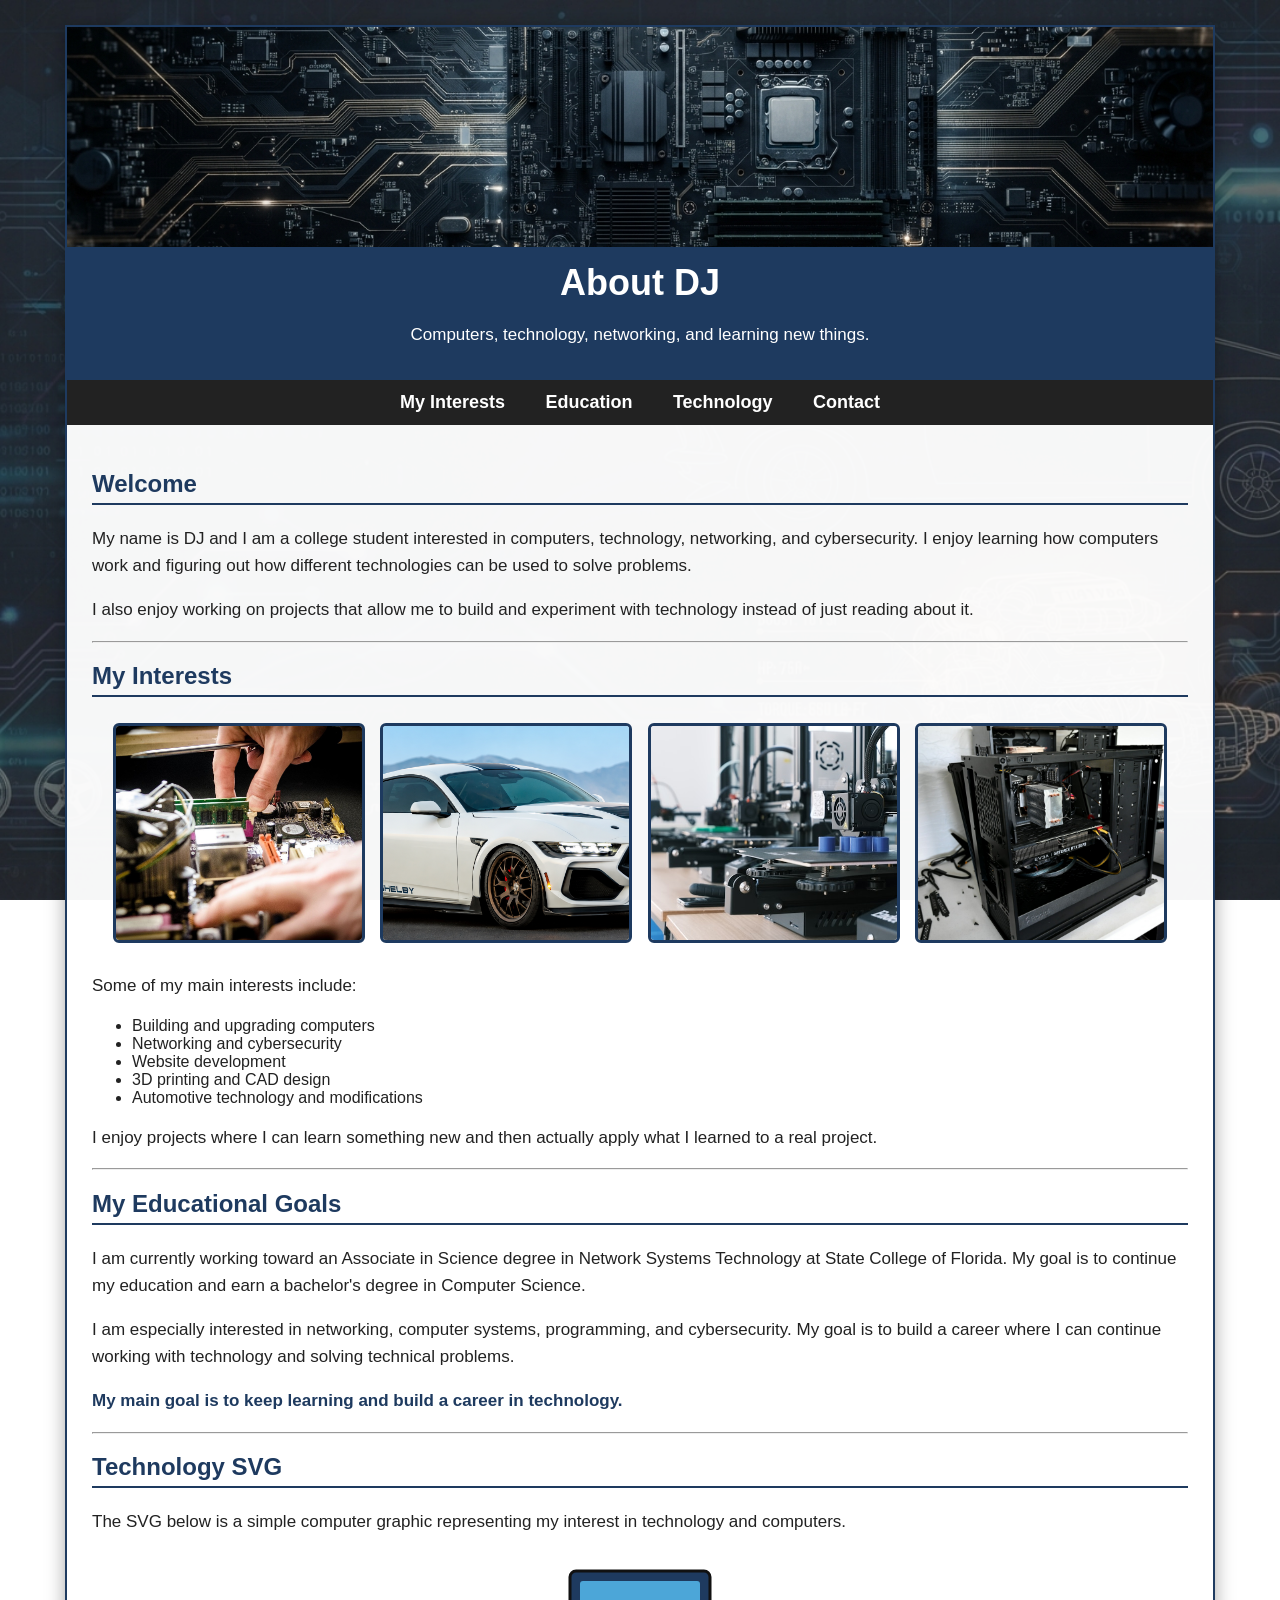
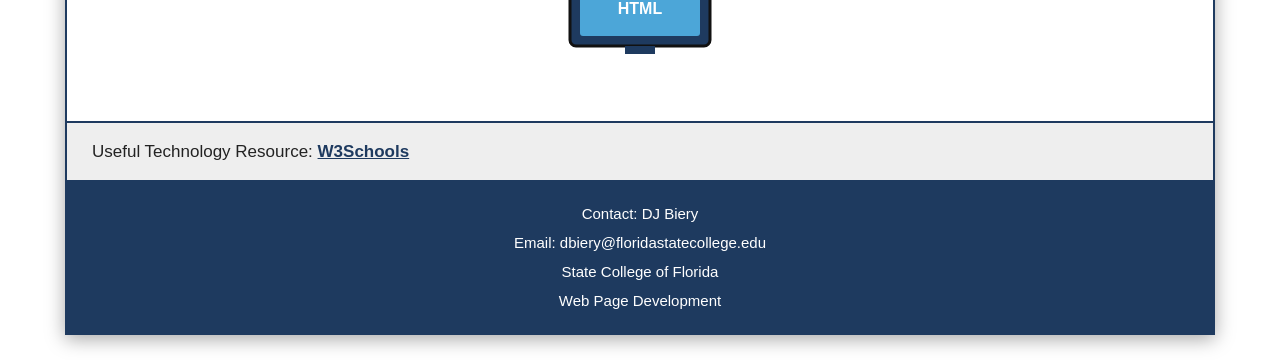
==== index.html @ 56e42b24 "Refactor index.html for improved layout and content Updated the HTML structure and styling for the A" ====
<!DOCTYPE html>
<html lang="en">

<head>
    <meta charset="UTF-8">
    <meta name="viewport" content="width=device-width, initial-scale=1.0">

    <meta name="author" content="DJ Biery">
    <meta name="description" content="About DJ, a college student interested in computers, technology, networking, and cybersecurity.">
    <meta name="keywords" content="HTML, web development, computers, technology, cybersecurity">

    <title>About DJ</title>

    <style>
        /* Basic page styling */
        * {
            box-sizing: border-box;
        }

        body {
            width: 92%;
            max-width: 1150px;
            margin: 25px auto;
            background-image: url("images/technology-background.jpg");
            background-size: cover;
            background-position: center;
            background-attachment: fixed;
            color: #222222;
            font-family: Arial, Helvetica, sans-serif;
        }

        #wrapper {
            background-color: rgba(255, 255, 255, 0.96);
            border: 2px solid #1e3a5f;
            box-shadow: 0 4px 18px rgba(0, 0, 0, 0.35);
        }

        /* Header and navigation styling */
        header {
            text-align: center;
            background-color: #1e3a5f;
            color: white;
            padding-bottom: 15px;
        }

        header img {
            width: 100%;
            height: 220px;
            object-fit: cover;
            display: block;
        }

        h1 {
            font-size: 36px;
            margin: 15px 0 5px 0;
        }

        h2 {
            color: #1e3a5f;
            border-bottom: 2px solid #1e3a5f;
            padding-bottom: 5px;
        }

        nav {
            background-color: #222222;
            text-align: center;
            padding: 12px;
        }

        nav a {
            color: white;
            text-decoration: none;
            font-size: 18px;
            font-weight: bold;
            margin: 0 18px;
        }

        nav a:hover {
            color: #66ccff;
            text-decoration: underline;
        }

        main {
            padding: 25px;
        }

        p {
            font-size: 17px;
            line-height: 1.6;
        }

        img {
            max-width: 100%;
            height: auto;
        }

        /* Interest image layout */
        .interest-images {
            text-align: center;
            margin: 20px 0;
        }

        .interest-images a {
            display: inline-block;
            width: 23%;
            margin: 0.5%;
        }

        .interest-images img {
            width: 100%;
            height: 220px;
            object-fit: cover;
            border: 3px solid #1e3a5f;
            border-radius: 6px;
            display: block;
        }

        .interest-images img:hover {
            opacity: 0.8;
        }

        .important {
            color: #1e3a5f;
            font-weight: bold;
        }

        #social {
            background-color: #eeeeee;
            border-top: 2px solid #1e3a5f;
            border-bottom: 2px solid #1e3a5f;
            padding: 15px 25px;
        }

        #social p {
            margin: 0;
        }

        #social a {
            color: #1e3a5f;
            font-weight: bold;
        }

        .svg-box {
            text-align: center;
            margin: 20px 0;
        }

        .tech-svg {
            display: block;
            margin: 0 auto;
        }

        .svg-screen {
            fill: #1e3a5f;
            stroke: #111111;
            stroke-width: 3;
        }

        .svg-display {
            fill: #4ca6d8;
        }

        .svg-stand {
            fill: #1e3a5f;
        }

        .svg-text {
            fill: white;
            font-size: 16px;
            font-weight: bold;
        }

        footer {
            background-color: #1e3a5f;
            color: white;
            text-align: center;
            padding: 15px;
        }

        footer p {
            margin: 5px;
            font-size: 15px;
        }

        footer a {
            color: white;
            text-decoration: none;
        }

         footer a:hover {
            color: #66ccff;
            text-decoration: underline;
         }

        /* Make the layout work better on smaller screens */
        @media screen and (max-width: 700px) {
            body {
                width: 96%;
                margin: 10px auto;
            }

            header img {
                height: 160px;
            }

            nav a {
                display: block;
                margin: 8px;
            }

            .interest-images a {
                width: 46%;
                margin: 1%;
            }

            .interest-images img {
                height: 180px;
            }
        }
    </style>
</head>

<body>

    <!-- Main website contents -->
    <div id="wrapper">

        <header id="top">
            <img src="images/technology-foreground.jpg" alt="Technology themed banner">

            <h1>About DJ</h1>

            <p>
                Computers, technology, networking, and learning new things.
            </p>
        </header>

        <nav>
            <a href="#interests">My Interests</a>
            <a href="#education">Education</a>
            <a href="#technology">Technology</a>
            <a href="#contact">Contact</a>
        </nav>

        <main>

            <!-- Welcome section -->
            <section>
                <h2>Welcome</h2>

                <p>
                    My name is DJ and I am a college student interested in computers,
                    technology, networking, and cybersecurity. I enjoy learning how
                    computers work and figuring out how different technologies can
                    be used to solve problems.
                </p>

                <p>
                    I also enjoy working on projects that allow me to build and
                    experiment with technology instead of just reading about it.
                </p>
            </section>

            <hr>

            <!-- My interests section -->
            <section id="interests">

                <h2>My Interests</h2>

                <div class="interest-images">

                    <a href="images/computer-hardware.jpg">
                       <img src="images/computer-hardware.jpg" alt="Computer hardware">
                     </a>

                     <a href="images/car.png">
                        <img src="images/car.png" alt="Car representing an interest in automobiles">
                     </a>

                     <a href="images/3d-printing.jpg">
                        <img src="images/3d-printing.jpg" alt="3D printer creating a printed object">
                     </a>

                    <a href="images/computer-technology.jpg">
                        <img src="images/computer-technology.jpg" alt="Computer technology and workstation">
                       </a>


                </div> <!-- close interest-images -->

                <p>
                    Some of my main interests include:
                </p>

                <ul>
                    <li>Building and upgrading computers</li>
                    <li>Networking and cybersecurity</li>
                    <li>Website development</li>
                    <li>3D printing and CAD design</li>
                    <li>Automotive technology and modifications</li>
                </ul>

                <p>
                    I enjoy projects where I can learn something new and then
                    actually apply what I learned to a real project.
                </p>

            </section>

            <hr>

            <!-- Education section -->
            <section id="education">

                <h2>My Educational Goals</h2>

                <p>
                    I am currently working toward an Associate in Science degree
                    in Network Systems Technology at State College of Florida.
                    My goal is to continue my education and earn a bachelor's
                    degree in Computer Science.
                </p>

                <p>
                    I am especially interested in networking, computer systems,
                    programming, and cybersecurity. My goal is to build a career
                    where I can continue working with technology and solving
                    technical problems.
                </p>

                <p>
                    <span class="important">
                        My main goal is to keep learning and build a career in technology.
                    </span>
                </p>

            </section>

            <hr>

            <!-- SVG technology graphic -->
            <section id="technology">

                <h2>Technology SVG</h2>

                <p>
                    The SVG below is a simple computer graphic representing my
                    interest in technology and computers.
                </p>

                <div class="svg-box">

                    <svg class="tech-svg"
                        width="180"
                        height="120"
                        viewBox="0 0 180 120"
                        role="img"
                        aria-label="Computer technology graphic">

                        <title>Computer technology graphic</title>

                        <rect class="svg-screen"
                            x="20"
                            y="15"
                            width="140"
                            height="75"
                            rx="6">
                        </rect>

                        <rect class="svg-display"
                            x="30"
                            y="25"
                            width="120"
                            height="55"
                            rx="3">
                        </rect>

                        <rect class="svg-stand"
                            x="75"
                            y="90"
                            width="30"
                            height="8">
                        </rect>

                        <text class="svg-text"
                            x="90"
                            y="58"
                            text-anchor="middle">
                            HTML
                        </text>

                    </svg>

                </div>

            </section>

        </main>

        <!-- Technology resource -->
        <div id="social">

            <p>
                Useful Technology Resource:
                <a href="https://www.w3schools.com/"
                    target="_blank"
                    rel="noopener">
                    W3Schools
                </a>
            </p>

        </div>

        <footer id="contact">

            <p>
                Contact: DJ Biery
            </p>

            <p>
                Email: <a href="mailto:dbiery@floridastatecollege.edu">
                    dbiery@floridastatecollege.edu
                </a>
            </p>

            <p>
                State College of Florida
            </p>

            <p>
                Web Page Development
            </p>

        </footer>

    </div>

</body>
</html>
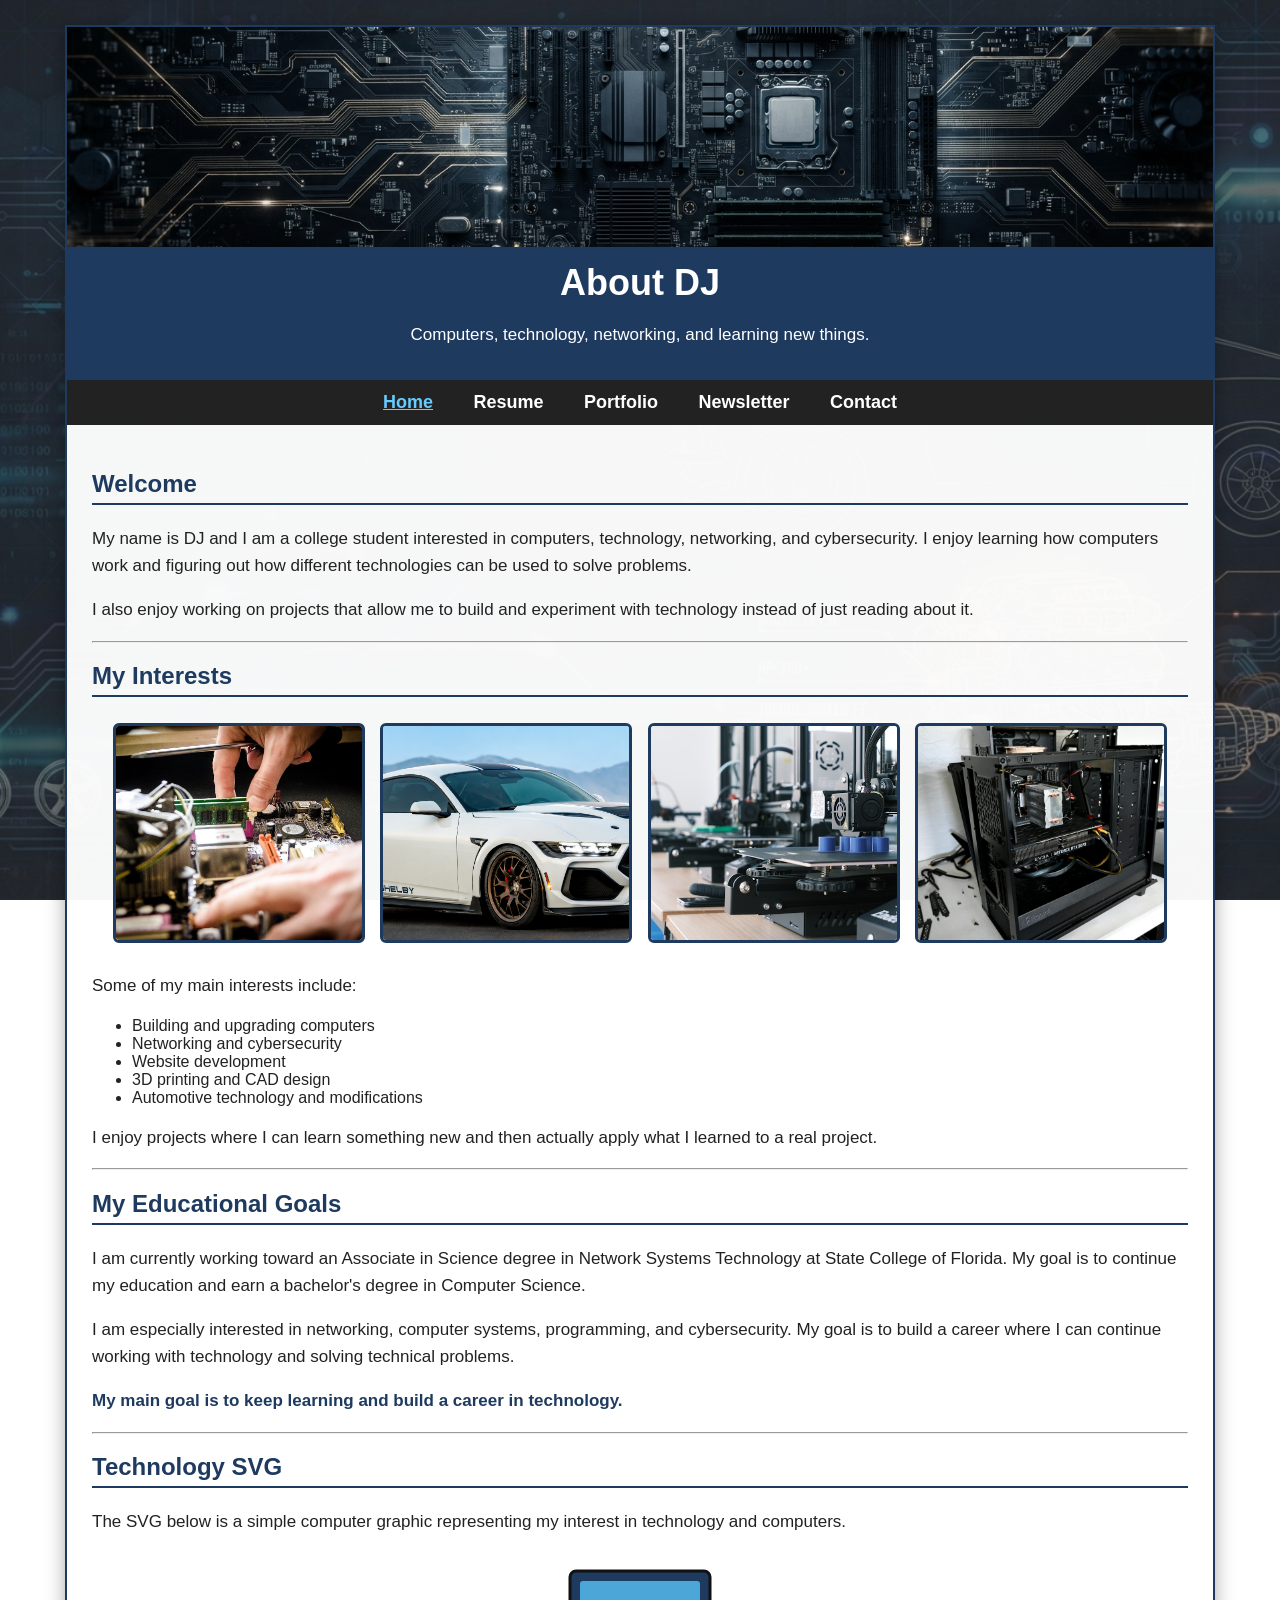
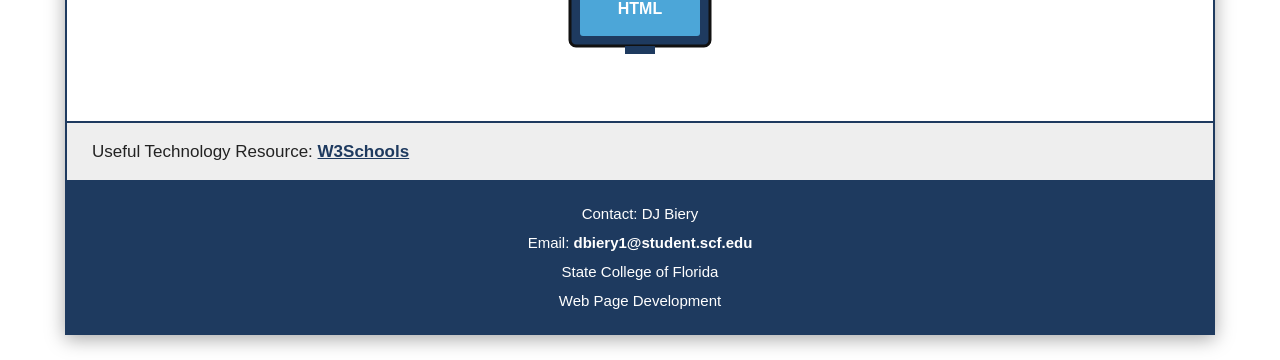
==== commit 64de6d01: "06 Resume" ====
--- a/index.html
+++ b/index.html
@@ -1,440 +1,235 @@
-<!DOCTYPE html>
-<html lang="en">
-
-<head>
-    <meta charset="UTF-8">
-    <meta name="viewport" content="width=device-width, initial-scale=1.0">
-
-    <meta name="author" content="DJ Biery">
-    <meta name="description" content="About DJ, a college student interested in computers, technology, networking, and cybersecurity.">
-    <meta name="keywords" content="HTML, web development, computers, technology, cybersecurity">
-
-    <title>About DJ</title>
-
-    <style>
-        /* Basic page styling */
-        * {
-            box-sizing: border-box;
-        }
-
-        body {
-            width: 92%;
-            max-width: 1150px;
-            margin: 25px auto;
-            background-image: url("images/technology-background.jpg");
-            background-size: cover;
-            background-position: center;
-            background-attachment: fixed;
-            color: #222222;
-            font-family: Arial, Helvetica, sans-serif;
-        }
-
-        #wrapper {
-            background-color: rgba(255, 255, 255, 0.96);
-            border: 2px solid #1e3a5f;
-            box-shadow: 0 4px 18px rgba(0, 0, 0, 0.35);
-        }
-
-        /* Header and navigation styling */
-        header {
-            text-align: center;
-            background-color: #1e3a5f;
-            color: white;
-            padding-bottom: 15px;
-        }
-
-        header img {
-            width: 100%;
-            height: 220px;
-            object-fit: cover;
-            display: block;
-        }
-
-        h1 {
-            font-size: 36px;
-            margin: 15px 0 5px 0;
-        }
-
-        h2 {
-            color: #1e3a5f;
-            border-bottom: 2px solid #1e3a5f;
-            padding-bottom: 5px;
-        }
-
-        nav {
-            background-color: #222222;
-            text-align: center;
-            padding: 12px;
-        }
-
-        nav a {
-            color: white;
-            text-decoration: none;
-            font-size: 18px;
-            font-weight: bold;
-            margin: 0 18px;
-        }
-
-        nav a:hover {
-            color: #66ccff;
-            text-decoration: underline;
-        }
-
-        main {
-            padding: 25px;
-        }
-
-        p {
-            font-size: 17px;
-            line-height: 1.6;
-        }
-
-        img {
-            max-width: 100%;
-            height: auto;
-        }
-
-        /* Interest image layout */
-        .interest-images {
-            text-align: center;
-            margin: 20px 0;
-        }
-
-        .interest-images a {
-            display: inline-block;
-            width: 23%;
-            margin: 0.5%;
-        }
-
-        .interest-images img {
-            width: 100%;
-            height: 220px;
-            object-fit: cover;
-            border: 3px solid #1e3a5f;
-            border-radius: 6px;
-            display: block;
-        }
-
-        .interest-images img:hover {
-            opacity: 0.8;
-        }
-
-        .important {
-            color: #1e3a5f;
-            font-weight: bold;
-        }
-
-        #social {
-            background-color: #eeeeee;
-            border-top: 2px solid #1e3a5f;
-            border-bottom: 2px solid #1e3a5f;
-            padding: 15px 25px;
-        }
-
-        #social p {
-            margin: 0;
-        }
-
-        #social a {
-            color: #1e3a5f;
-            font-weight: bold;
-        }
-
-        .svg-box {
-            text-align: center;
-            margin: 20px 0;
-        }
-
-        .tech-svg {
-            display: block;
-            margin: 0 auto;
-        }
-
-        .svg-screen {
-            fill: #1e3a5f;
-            stroke: #111111;
-            stroke-width: 3;
-        }
-
-        .svg-display {
-            fill: #4ca6d8;
-        }
-
-        .svg-stand {
-            fill: #1e3a5f;
-        }
-
-        .svg-text {
-            fill: white;
-            font-size: 16px;
-            font-weight: bold;
-        }
-
-        footer {
-            background-color: #1e3a5f;
-            color: white;
-            text-align: center;
-            padding: 15px;
-        }
-
-        footer p {
-            margin: 5px;
-            font-size: 15px;
-        }
-
-        footer a {
-            color: white;
-            text-decoration: none;
-        }
-
-         footer a:hover {
-            color: #66ccff;
-            text-decoration: underline;
-         }
-
-        /* Make the layout work better on smaller screens */
-        @media screen and (max-width: 700px) {
-            body {
-                width: 96%;
-                margin: 10px auto;
-            }
-
-            header img {
-                height: 160px;
-            }
-
-            nav a {
-                display: block;
-                margin: 8px;
-            }
-
-            .interest-images a {
-                width: 46%;
-                margin: 1%;
-            }
-
-            .interest-images img {
-                height: 180px;
-            }
-        }
-    </style>
-</head>
-
-<body>
-
-    <!-- Main website contents -->
-    <div id="wrapper">
-
-        <header id="top">
-            <img src="images/technology-foreground.jpg" alt="Technology themed banner">
-
-            <h1>About DJ</h1>
-
-            <p>
-                Computers, technology, networking, and learning new things.
-            </p>
-        </header>
-
-        <nav>
-            <a href="#interests">My Interests</a>
-            <a href="#education">Education</a>
-            <a href="#technology">Technology</a>
-            <a href="#contact">Contact</a>
-        </nav>
-
-        <main>
-
-            <!-- Welcome section -->
-            <section>
-                <h2>Welcome</h2>
-
-                <p>
-                    My name is DJ and I am a college student interested in computers,
-                    technology, networking, and cybersecurity. I enjoy learning how
-                    computers work and figuring out how different technologies can
-                    be used to solve problems.
-                </p>
-
-                <p>
-                    I also enjoy working on projects that allow me to build and
-                    experiment with technology instead of just reading about it.
-                </p>
-            </section>
-
-            <hr>
-
-            <!-- My interests section -->
-            <section id="interests">
-
-                <h2>My Interests</h2>
-
-                <div class="interest-images">
-
-                    <a href="images/computer-hardware.jpg">
-                       <img src="images/computer-hardware.jpg" alt="Computer hardware">
-                     </a>
-
-                     <a href="images/car.png">
-                        <img src="images/car.png" alt="Car representing an interest in automobiles">
-                     </a>
-
-                     <a href="images/3d-printing.jpg">
-                        <img src="images/3d-printing.jpg" alt="3D printer creating a printed object">
-                     </a>
-
-                    <a href="images/computer-technology.jpg">
-                        <img src="images/computer-technology.jpg" alt="Computer technology and workstation">
-                       </a>
-
-
-                </div> <!-- close interest-images -->
-
-                <p>
-                    Some of my main interests include:
-                </p>
-
-                <ul>
-                    <li>Building and upgrading computers</li>
-                    <li>Networking and cybersecurity</li>
-                    <li>Website development</li>
-                    <li>3D printing and CAD design</li>
-                    <li>Automotive technology and modifications</li>
-                </ul>
-
-                <p>
-                    I enjoy projects where I can learn something new and then
-                    actually apply what I learned to a real project.
-                </p>
-
-            </section>
-
-            <hr>
-
-            <!-- Education section -->
-            <section id="education">
-
-                <h2>My Educational Goals</h2>
-
-                <p>
-                    I am currently working toward an Associate in Science degree
-                    in Network Systems Technology at State College of Florida.
-                    My goal is to continue my education and earn a bachelor's
-                    degree in Computer Science.
-                </p>
-
-                <p>
-                    I am especially interested in networking, computer systems,
-                    programming, and cybersecurity. My goal is to build a career
-                    where I can continue working with technology and solving
-                    technical problems.
-                </p>
-
-                <p>
-                    <span class="important">
-                        My main goal is to keep learning and build a career in technology.
-                    </span>
-                </p>
-
-            </section>
-
-            <hr>
-
-            <!-- SVG technology graphic -->
-            <section id="technology">
-
-                <h2>Technology SVG</h2>
-
-                <p>
-                    The SVG below is a simple computer graphic representing my
-                    interest in technology and computers.
-                </p>
-
-                <div class="svg-box">
-
-                    <svg class="tech-svg"
-                        width="180"
-                        height="120"
-                        viewBox="0 0 180 120"
-                        role="img"
-                        aria-label="Computer technology graphic">
-
-                        <title>Computer technology graphic</title>
-
-                        <rect class="svg-screen"
-                            x="20"
-                            y="15"
-                            width="140"
-                            height="75"
-                            rx="6">
-                        </rect>
-
-                        <rect class="svg-display"
-                            x="30"
-                            y="25"
-                            width="120"
-                            height="55"
-                            rx="3">
-                        </rect>
-
-                        <rect class="svg-stand"
-                            x="75"
-                            y="90"
-                            width="30"
-                            height="8">
-                        </rect>
-
-                        <text class="svg-text"
-                            x="90"
-                            y="58"
-                            text-anchor="middle">
-                            HTML
-                        </text>
-
-                    </svg>
-
-                </div>
-
-            </section>
-
-        </main>
-
-        <!-- Technology resource -->
-        <div id="social">
-
-            <p>
-                Useful Technology Resource:
-                <a href="https://www.w3schools.com/"
-                    target="_blank"
-                    rel="noopener">
-                    W3Schools
-                </a>
-            </p>
-
-        </div>
-
-        <footer id="contact">
-
-            <p>
-                Contact: DJ Biery
-            </p>
-
-            <p>
-                Email: <a href="mailto:dbiery@floridastatecollege.edu">
-                    dbiery@floridastatecollege.edu
-                </a>
-            </p>
-
-            <p>
-                State College of Florida
-            </p>
-
-            <p>
-                Web Page Development
-            </p>
-
-        </footer>
-
-    </div>
-
-</body>
-</html>
+<!DOCTYPE html>
+<html lang="en">
+
+<head>
+    <meta charset="UTF-8">
+    <meta name="viewport" content="width=device-width, initial-scale=1.0">
+
+    <meta name="author" content="DJ Biery">
+    <meta name="description" content="About DJ, a college student interested in computers, technology, networking, and cybersecurity.">
+    <meta name="keywords" content="HTML, web development, computers, technology, cybersecurity">
+
+    <title>About DJ</title>
+
+    <link href="styles.css" rel="stylesheet" type="text/css">
+</head>
+
+<body>
+
+    <!-- Main website contents -->
+    <div id="wrapper">
+
+        <header id="top">
+            <img src="images/technology-foreground.jpg" alt="Technology themed banner">
+
+            <h1>About DJ</h1>
+
+            <p>
+                Computers, technology, networking, and learning new things.
+            </p>
+        </header>
+
+        <nav>
+            <a href="index.html"><span class="selected">Home</span></a>
+            <a href="resume.html">Resume</a>
+            <a href="portfolio.html">Portfolio</a>
+            <a href="newsletter.html">Newsletter</a>
+            <a href="contact.html">Contact</a>
+        </nav>
+
+        <main>
+
+            <!-- Welcome section -->
+            <section>
+                <h2>Welcome</h2>
+
+                <p>
+                    My name is DJ and I am a college student interested in computers,
+                    technology, networking, and cybersecurity. I enjoy learning how
+                    computers work and figuring out how different technologies can
+                    be used to solve problems.
+                </p>
+
+                <p>
+                    I also enjoy working on projects that allow me to build and
+                    experiment with technology instead of just reading about it.
+                </p>
+            </section>
+
+            <hr>
+
+            <!-- My interests section -->
+            <section id="interests">
+
+                <h2>My Interests</h2>
+
+                <div class="interest-images">
+
+                    <a href="images/computer-hardware.jpg">
+                       <img src="images/computer-hardware.jpg" alt="Computer hardware">
+                     </a>
+
+                     <a href="images/car.png">
+                        <img src="images/car.png" alt="Car representing an interest in automobiles">
+                     </a>
+
+                     <a href="images/3d-printing.jpg">
+                        <img src="images/3d-printing.jpg" alt="3D printer creating a printed object">
+                     </a>
+
+                    <a href="images/computer-technology.jpg">
+                        <img src="images/computer-technology.jpg" alt="Computer technology and workstation">
+                       </a>
+
+
+                </div> <!-- close interest-images -->
+
+                <p>
+                    Some of my main interests include:
+                </p>
+
+                <ul>
+                    <li>Building and upgrading computers</li>
+                    <li>Networking and cybersecurity</li>
+                    <li>Website development</li>
+                    <li>3D printing and CAD design</li>
+                    <li>Automotive technology and modifications</li>
+                </ul>
+
+                <p>
+                    I enjoy projects where I can learn something new and then
+                    actually apply what I learned to a real project.
+                </p>
+
+            </section>
+
+            <hr>
+
+            <!-- Education section -->
+            <section id="education">
+
+                <h2>My Educational Goals</h2>
+
+                <p>
+                    I am currently working toward an Associate in Science degree
+                    in Network Systems Technology at State College of Florida.
+                    My goal is to continue my education and earn a bachelor's
+                    degree in Computer Science.
+                </p>
+
+                <p>
+                    I am especially interested in networking, computer systems,
+                    programming, and cybersecurity. My goal is to build a career
+                    where I can continue working with technology and solving
+                    technical problems.
+                </p>
+
+                <p>
+                    <span class="important">
+                        My main goal is to keep learning and build a career in technology.
+                    </span>
+                </p>
+
+            </section>
+
+            <hr>
+
+            <!-- SVG technology graphic -->
+            <section id="technology">
+
+                <h2>Technology SVG</h2>
+
+                <p>
+                    The SVG below is a simple computer graphic representing my
+                    interest in technology and computers.
+                </p>
+
+                <div class="svg-box">
+
+                    <svg class="tech-svg"
+                        width="180"
+                        height="120"
+                        viewBox="0 0 180 120"
+                        role="img"
+                        aria-label="Computer technology graphic">
+
+                        <title>Computer technology graphic</title>
+
+                        <rect class="svg-screen"
+                            x="20"
+                            y="15"
+                            width="140"
+                            height="75"
+                            rx="6">
+                        </rect>
+
+                        <rect class="svg-display"
+                            x="30"
+                            y="25"
+                            width="120"
+                            height="55"
+                            rx="3">
+                        </rect>
+
+                        <rect class="svg-stand"
+                            x="75"
+                            y="90"
+                            width="30"
+                            height="8">
+                        </rect>
+
+                        <text class="svg-text"
+                            x="90"
+                            y="58"
+                            text-anchor="middle">
+                            HTML
+                        </text>
+
+                    </svg>
+
+                </div>
+
+            </section>
+
+        </main>
+
+        <!-- Technology resource -->
+        <div id="social">
+
+            <p>
+                Useful Technology Resource:
+                <a href="https://www.w3schools.com/"
+                    target="_blank"
+                    rel="noopener">
+                    W3Schools
+                </a>
+            </p>
+
+        </div> <!-- close social -->
+
+        <footer id="contact">
+
+            <p>
+                Contact: DJ Biery
+            </p>
+
+            <p>
+                Email: <a href="mailto:dbiery1@student.scf.edu">
+                    dbiery1@student.scf.edu
+                </a>
+            </p>
+
+            <p>
+                State College of Florida
+            </p>
+
+            <p>
+                Web Page Development
+            </p>
+
+        </footer>
+
+    </div> <!-- close wrapper -->
+
+</body>
+</html>
--- a/styles.css
+++ b/styles.css
@@ -0,0 +1,306 @@
+/* Basic page styling */
+        * {
+            box-sizing: border-box;
+        }
+
+        body {
+            width: 92%;
+            max-width: 1150px;
+            margin: 25px auto;
+            background-image: url("images/technology-background.jpg");
+            background-size: cover;
+            background-position: center;
+            background-attachment: fixed;
+            color: #222222;
+            font-family: Arial, Helvetica, sans-serif;
+        }
+
+        #wrapper {
+            background-color: rgba(255, 255, 255, 0.96);
+            border: 2px solid #1e3a5f;
+            box-shadow: 0 4px 18px rgba(0, 0, 0, 0.35);
+        }
+
+        /* Header and navigation styling */
+        header {
+            text-align: center;
+            background-color: #1e3a5f;
+            color: white;
+            padding-bottom: 15px;
+        }
+
+        header img {
+            width: 100%;
+            height: 220px;
+            object-fit: cover;
+            display: block;
+        }
+
+
+        a {
+        color: black;
+        font-weight: bold;
+        text-decoration: underline;
+        }
+
+        a:visited {
+         color: black;
+        }
+
+        a:hover {
+        color: black;
+        }
+
+        a:active {
+        color: black;
+        }
+        
+        h1 {
+            font-size: 36px;
+            margin: 15px 0 5px 0;
+        }
+
+        h2 {
+            color: #1e3a5f;
+            border-bottom: 2px solid #1e3a5f;
+            padding-bottom: 5px;
+        }
+
+        nav {
+            background-color: #222222;
+            text-align: center;
+            padding: 12px;
+        }
+
+        nav a {
+            color: white;
+            text-decoration: none;
+            font-size: 18px;
+            font-weight: bold;
+            margin: 0 18px;
+        }
+
+        nav a:hover {
+            color: #66ccff;
+            text-decoration: underline;
+        }
+
+        main {
+            padding: 25px;
+        }
+
+        p {
+            font-size: 17px;
+            line-height: 1.6;
+        }
+
+        img {
+            max-width: 100%;
+            height: auto;
+        }
+
+        /* Interest image layout */
+        .interest-images {
+            text-align: center;
+            margin: 20px 0;
+        }
+
+        .interest-images a {
+            display: inline-block;
+            width: 23%;
+            margin: 0.5%;
+        }
+
+        .interest-images img {
+            width: 100%;
+            height: 220px;
+            object-fit: cover;
+            border: 3px solid #1e3a5f;
+            border-radius: 6px;
+            display: block;
+        }
+
+        .interest-images img:hover {
+            opacity: 0.8;
+        }
+
+        .important {
+            color: #1e3a5f;
+            font-weight: bold;
+        }
+
+        #social {
+            background-color: #eeeeee;
+            border-top: 2px solid #1e3a5f;
+            border-bottom: 2px solid #1e3a5f;
+            padding: 15px 25px;
+        }
+
+        #social p {
+            margin: 0;
+        }
+
+        #social a {
+            color: #1e3a5f;
+            font-weight: bold;
+        }
+
+        .svg-box {
+            text-align: center;
+            margin: 20px 0;
+        }
+
+        .tech-svg {
+            display: block;
+            margin: 0 auto;
+        }
+
+        .svg-screen {
+            fill: #1e3a5f;
+            stroke: #111111;
+            stroke-width: 3;
+        }
+
+        .svg-display {
+            fill: #4ca6d8;
+        }
+
+        .svg-stand {
+            fill: #1e3a5f;
+        }
+
+        .svg-text {
+            fill: white;
+            font-size: 16px;
+            font-weight: bold;
+        }
+
+        footer {
+            background-color: #1e3a5f;
+            color: white;
+            text-align: center;
+            padding: 15px;
+        }
+
+        footer p {
+            margin: 5px;
+            font-size: 15px;
+        }
+
+        footer a {
+            color: white;
+            text-decoration: none;
+        }
+
+         footer a:hover {
+            color: #66ccff;
+            text-decoration: underline;
+         }
+
+        /* Make the layout work better on smaller screens */
+        @media screen and (max-width: 700px) {
+            body {
+                width: 96%;
+                margin: 10px auto;
+            }
+
+            header img {
+                height: 160px;
+            }
+
+            nav a {
+                display: block;
+                margin: 8px;
+            }
+
+            .interest-images a {
+                width: 46%;
+                margin: 1%;
+            }
+
+            .interest-images img {
+                height: 180px;
+            }
+        }
+
+/* Resume #06 layout */
+.resume-columns {
+    display: flex;
+    gap: 0;
+    border: 2px solid #1e3a5f;
+    background-color: #ffffff;
+}
+
+.resume-sidebar {
+    width: 28%;
+    padding: 22px;
+    background-color: #eef4f8;
+    border-right: 2px solid #1e3a5f;
+}
+
+.resume-content {
+    width: 72%;
+    padding: 22px;
+}
+
+.resume-sidebar h2,
+.resume-content h2 {
+    margin-top: 0;
+    color: #1e3a5f;
+}
+
+.resume-sidebar h2 {
+    font-size: 22px;
+}
+
+.resume-content h2 {
+    font-size: 25px;
+}
+
+.resume-entry {
+    margin-bottom: 22px;
+}
+
+.resume-entry h3 {
+    margin-bottom: 5px;
+    color: #222222;
+}
+
+.resume-entry p {
+    margin-top: 5px;
+}
+
+.resume-contact {
+    font-style: normal;
+    line-height: 1.7;
+}
+
+.resume-list {
+    padding-left: 22px;
+}
+
+abbr {
+    text-decoration: underline dotted;
+    cursor: help;
+}
+
+.selected {
+    color: #66ccff;
+    text-decoration: underline;
+}
+
+@media screen and (max-width: 700px) {
+    .resume-columns {
+        display: block;
+    }
+
+    .resume-sidebar,
+    .resume-content {
+        width: 100%;
+    }
+
+    .resume-sidebar {
+        border-right: 0;
+        border-bottom: 2px solid #1e3a5f;
+    }
+}
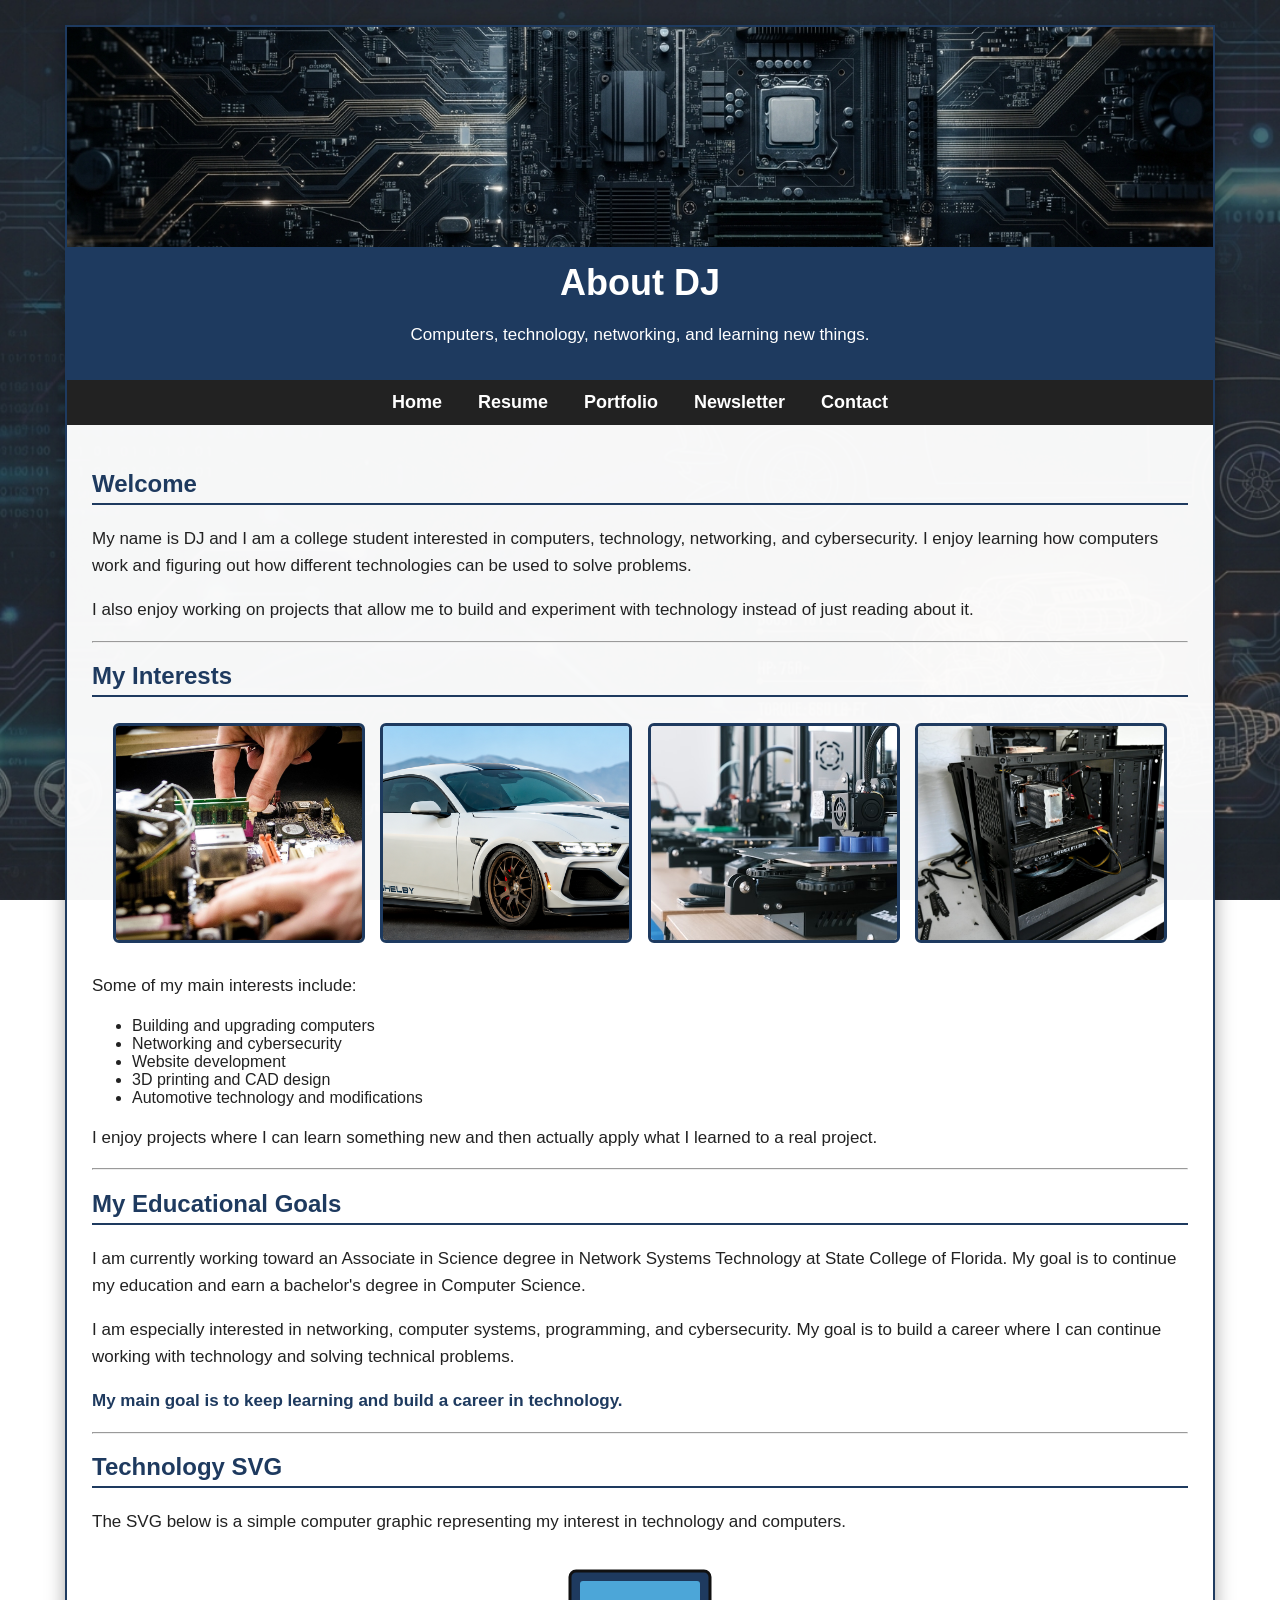
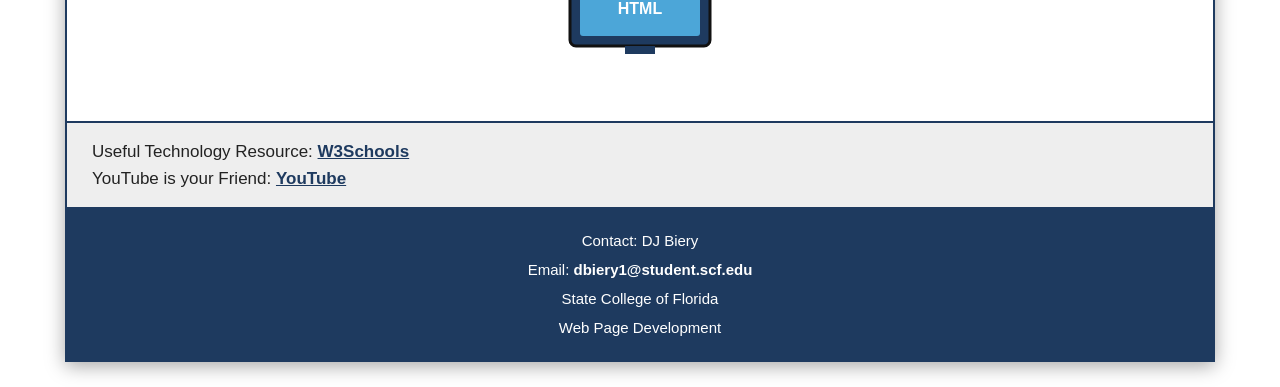
==== commit 90471801: "NEW FILES!!!" ====
--- a/index.html
+++ b/index.html
@@ -30,11 +30,13 @@
         </header>
 
         <nav>
-            <a href="index.html"><span class="selected">Home</span></a>
-            <a href="resume.html">Resume</a>
-            <a href="portfolio.html">Portfolio</a>
-            <a href="newsletter.html">Newsletter</a>
-            <a href="contact.html">Contact</a>
+            <ul>
+                <li><a href="index.html">Home</a></li>
+                <li><a href="resume.html">Resume</a></li>
+                <li><a href="portfolio.html">Portfolio</a></li>
+                <li><a href="newsletter.html">Newsletter</a></li>
+                <li><a href="contact.html">Contact</a></li>
+            </ul>
         </nav>
 
         <main>
@@ -205,6 +207,15 @@
                 </a>
             </p>
 
+            <p>
+                 YouTube is your Friend:
+                <a href="https://youtube.com/"
+                    target="_blank"
+                    rel="noopener">
+                    YouTube
+                </a>
+            </p>
+
         </div> <!-- close social -->
 
         <footer id="contact">
--- a/styles.css
+++ b/styles.css
@@ -69,20 +69,53 @@
         nav {
             background-color: #222222;
             text-align: center;
-            padding: 12px;
-        }
-
-        nav a {
+            padding: 0;
+        }
+
+        /* Navigation list: supports the rubric's ul/li structure */
+        nav ul {
+            list-style-type: none;
+            margin: 0;
+            padding: 0;
+            display: flex;
+            justify-content: center;
+            align-items: stretch;
+        }
+
+        nav li {
+            margin: 0;
+            padding: 0;
+        }
+
+        /* Works with both the original direct-link nav and the ul/li nav */
+        nav > a {
+            display: inline-block;
             color: white;
             text-decoration: none;
             font-size: 18px;
             font-weight: bold;
-            margin: 0 18px;
-        }
-
-        nav a:hover {
+            margin: 0;
+            padding: 12px 18px;
+        }
+
+        nav ul a {
+            display: block;
+            color: white;
+            text-decoration: none;
+            font-size: 18px;
+            font-weight: bold;
+            margin: 0;
+            padding: 12px 18px;
+        }
+
+        nav > a:hover,
+        nav ul a:hover {
             color: #66ccff;
             text-decoration: underline;
+        }
+
+        nav .selected {
+            color: #66ccff;
         }
 
         main {
@@ -208,9 +241,29 @@
                 height: 160px;
             }
 
-            nav a {
+            nav ul {
+                flex-direction: column;
+                width: 100%;
+            }
+
+            nav li {
+                width: 100%;
+            }
+
+            nav > a {
                 display: block;
-                margin: 8px;
+                width: 100%;
+                box-sizing: border-box;
+                margin: 0;
+                padding: 12px;
+            }
+
+            nav ul a {
+                display: block;
+                width: 100%;
+                box-sizing: border-box;
+                margin: 0;
+                padding: 12px;
             }
 
             .interest-images a {
@@ -304,3 +357,20 @@
         border-bottom: 2px solid #1e3a5f;
     }
 }
+
+
+/* Assignment 07: Transcript & Lists */
+.transcript-main h3 { color: #222222; margin-bottom: 8px; }
+.course-list, .recommendation-list, .reference-list { line-height: 1.8; padding-left: 30px; }
+.course-list { list-style-type: square; }
+.recommendation-list { list-style-image: url("images/list-bullet.svg"); }
+.reference-list { list-style-type: upper-roman; }
+.certification-list dt { font-weight: bold; color: #1e3a5f; margin-top: 12px; }
+.certification-list dd { margin: 4px 0 12px 22px; line-height: 1.6; }
+.transcript-note { font-size: 0.9em; color: #555555; font-style: italic; }
+.special-character { color: purple; font-weight: bold; font-size: 1.3em; }
+.transcript-link { margin: 22px 0 0; padding: 12px; text-align: center; border: 1px solid #1e3a5f; background-color: #eef4f8; }
+@media screen and (max-width: 700px) {
+    .transcript-main { padding: 18px; }
+    .course-list, .recommendation-list, .reference-list { padding-left: 24px; }
+}
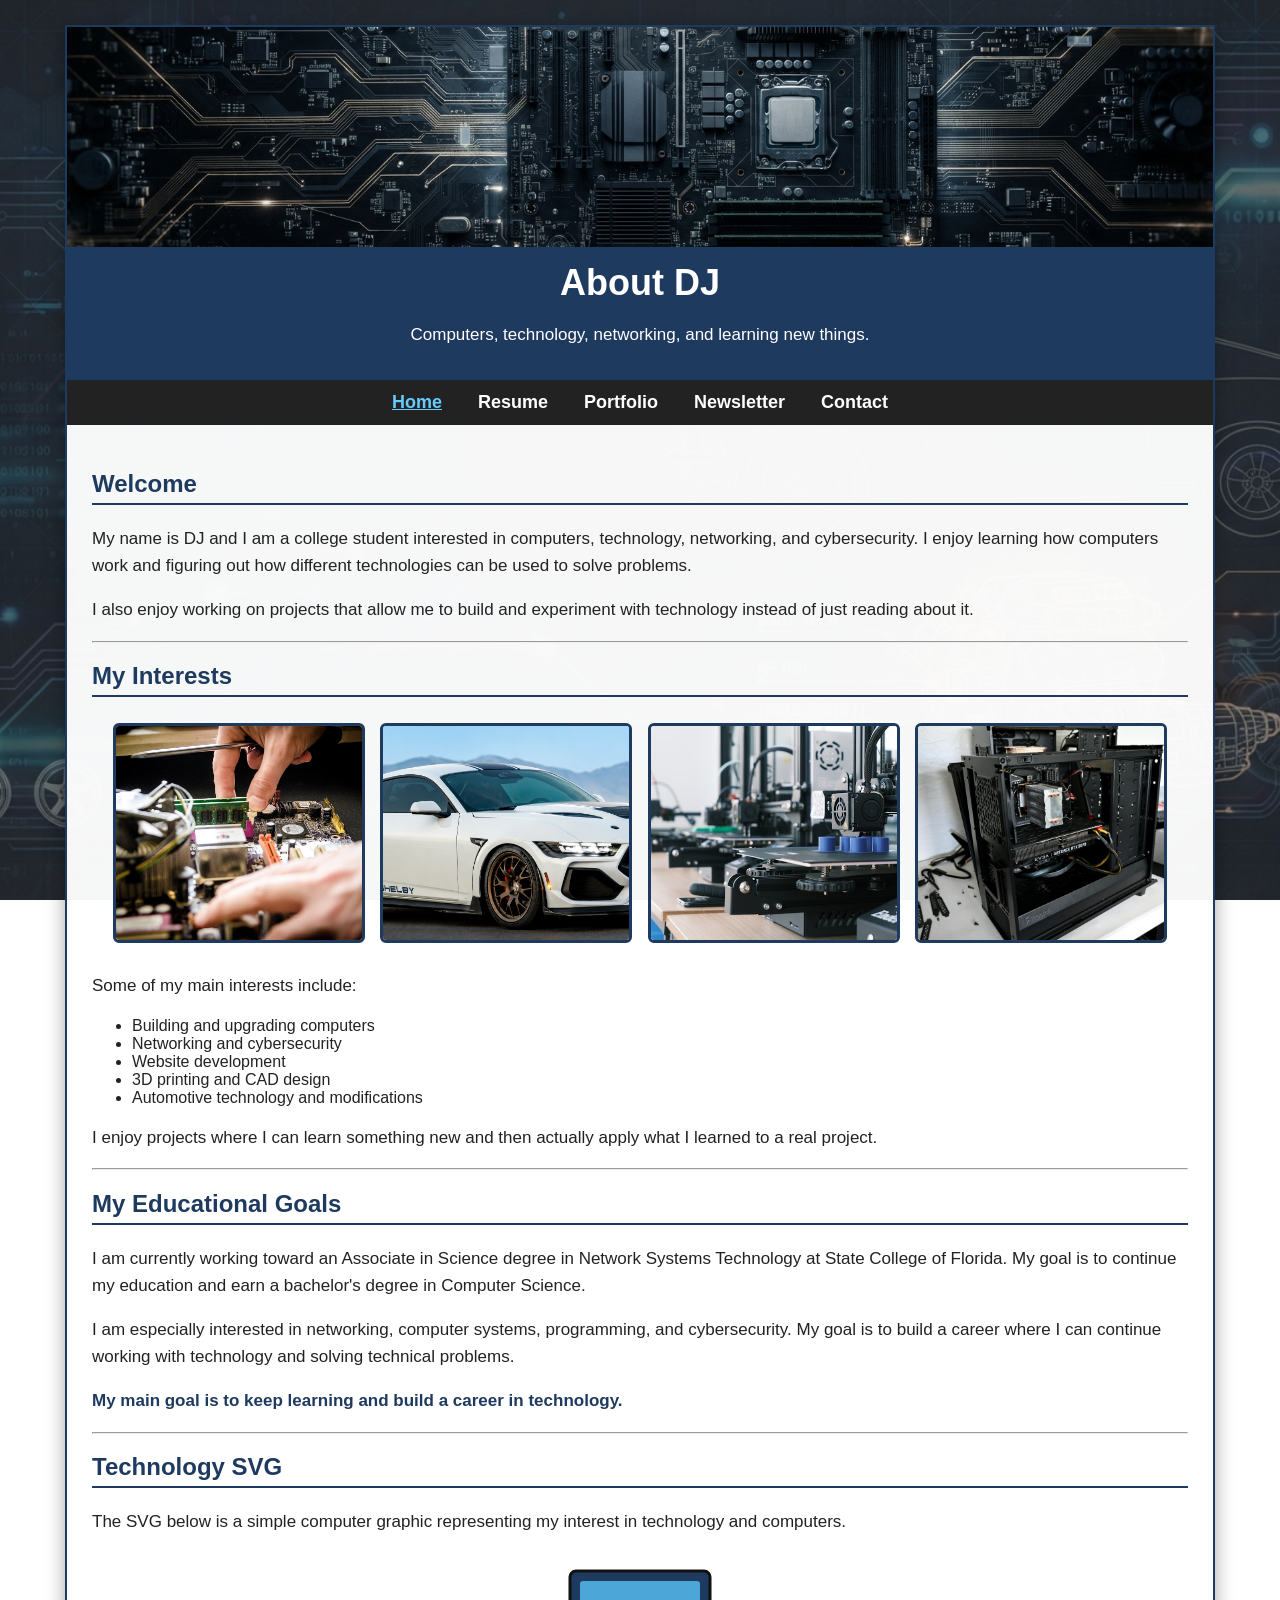
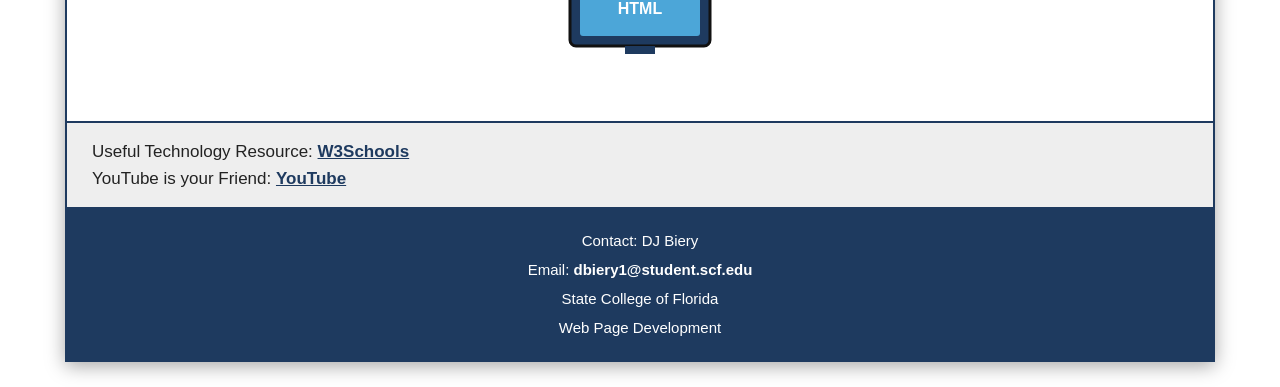
==== commit 53b22b8d: "Highlight 'Home' link as selected in navigation" ====
--- a/index.html
+++ b/index.html
@@ -31,7 +31,7 @@
 
         <nav>
             <ul>
-                <li><a href="index.html">Home</a></li>
+                <li><a href="index.html" class="selected">Home</a></li>
                 <li><a href="resume.html">Resume</a></li>
                 <li><a href="portfolio.html">Portfolio</a></li>
                 <li><a href="newsletter.html">Newsletter</a></li>
@@ -243,4 +243,4 @@
     </div> <!-- close wrapper -->
 
 </body>
-</html>+</html>
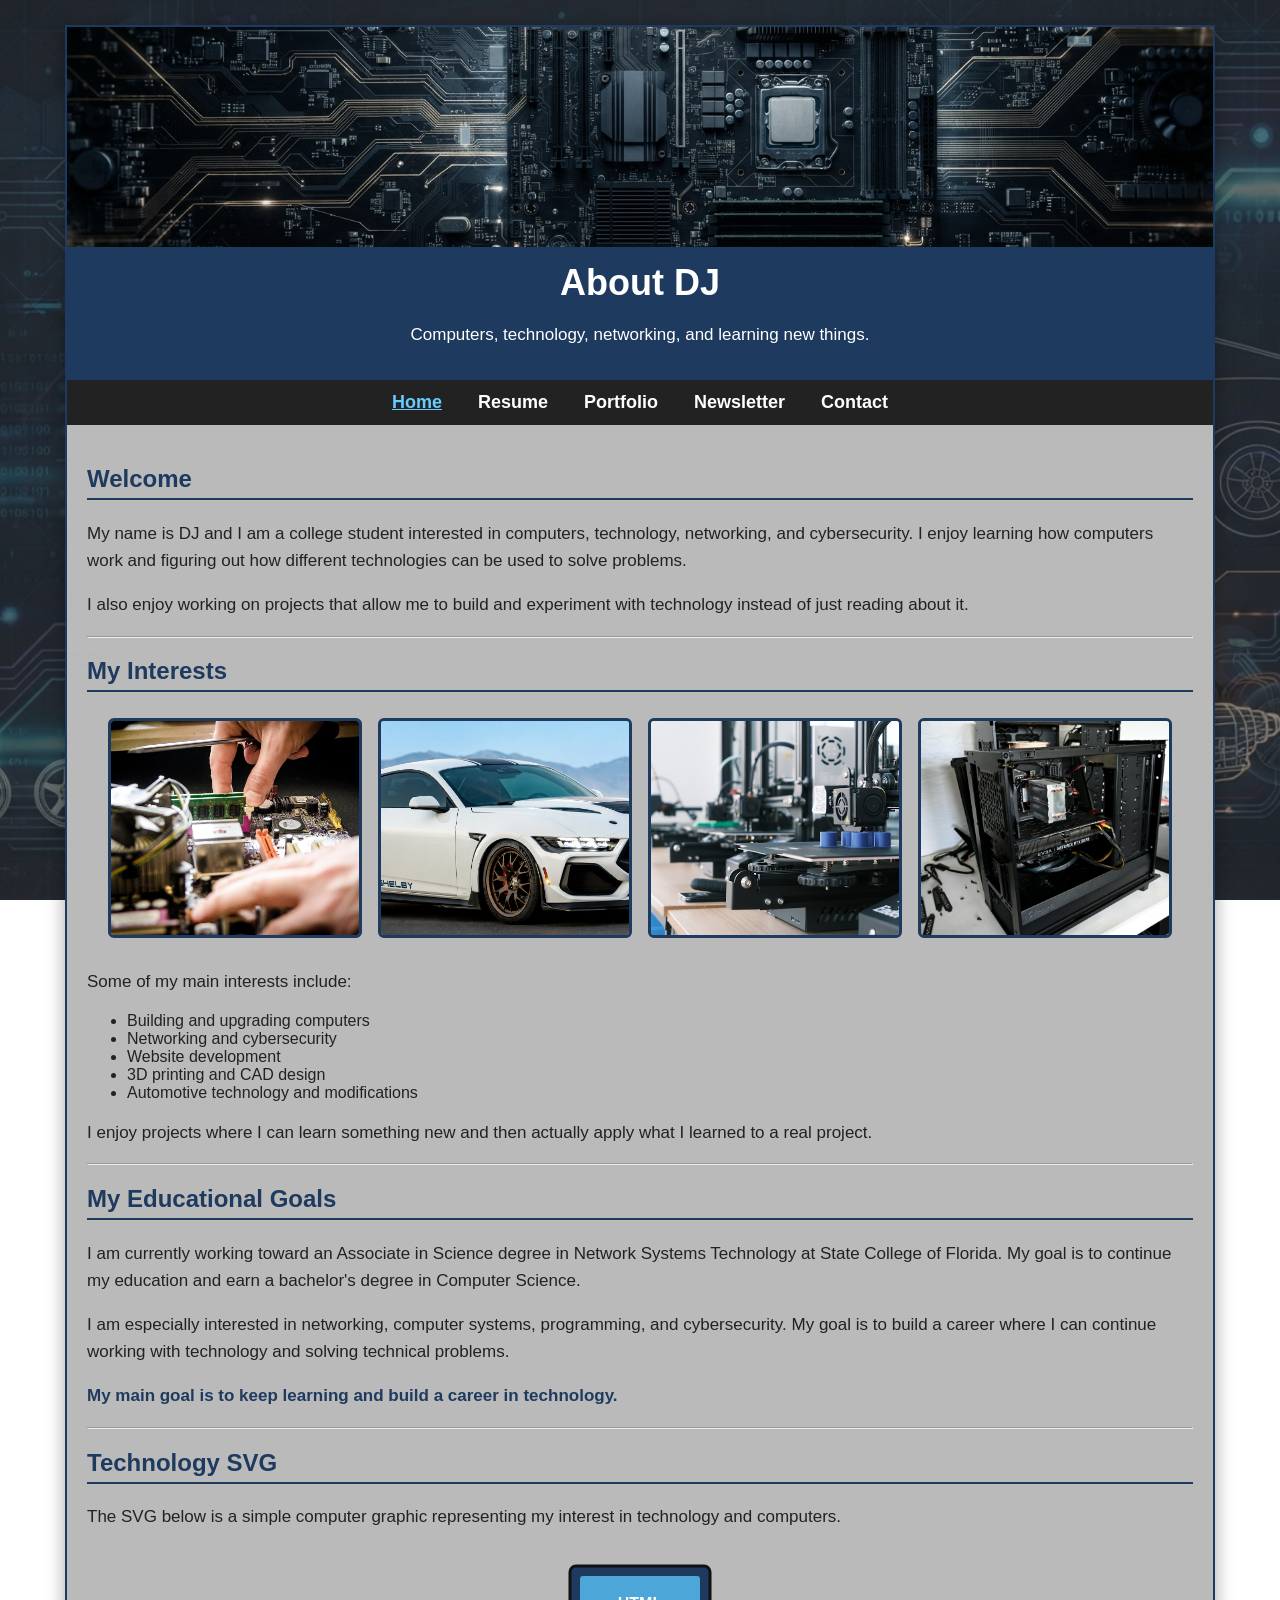
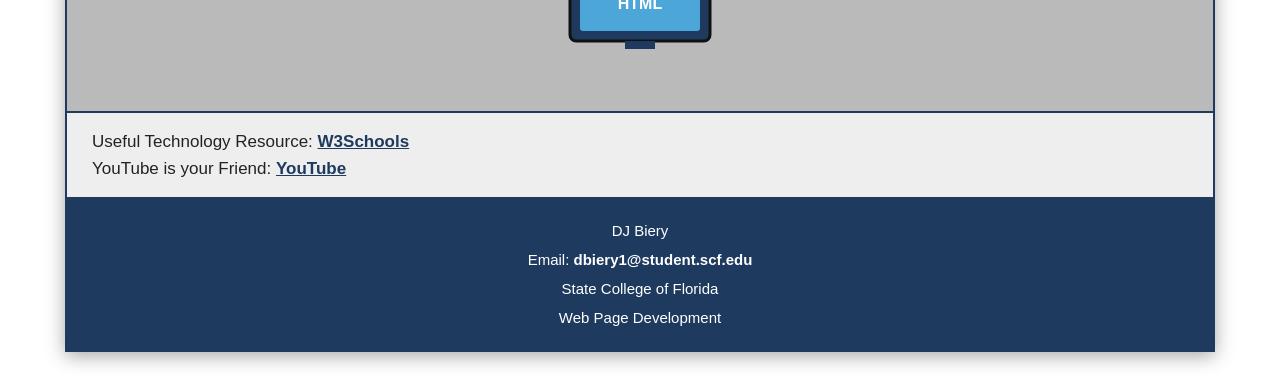
==== commit 9697479c: "Fix formatting of contact information in index.html" ====
--- a/index.html
+++ b/index.html
@@ -221,7 +221,7 @@
         <footer id="contact">
 
             <p>
-                Contact: DJ Biery
+                DJ Biery
             </p>
 
             <p>
--- a/styles.css
+++ b/styles.css
@@ -374,3 +374,132 @@
     .transcript-main { padding: 18px; }
     .course-list, .recommendation-list, .reference-list { padding-left: 24px; }
 }
+
+/* ========================================
+   PORTFOLIO PAGE
+   ======================================== */
+
+
+   /* Portfolio main content */
+main {
+    background-color: rgba(184, 183, 183, 0.95);
+    padding: 20px;
+    box-sizing: border-box;
+}
+
+.portfolio-grid {
+    display: grid;
+    grid-template-columns: 1fr;
+    gap: 25px;
+    width: 100%;
+    max-width: 1050px;
+    margin: 25px auto;
+}
+
+.portfolio-card {
+    background-color: rgba(255, 255, 255, 0.95);
+    padding: 20px;
+    box-sizing: border-box;
+    text-align: center;
+    border: 1px solid #ccc;
+}
+
+.portfolio-card figure {
+    margin: 0;
+    width: 100%;
+}
+
+.portfolio-card img {
+    display: block;
+    width: 100%;
+    max-width: 500px;
+    height: auto;
+    margin: 0 auto;
+}
+
+.portfolio-card figcaption {
+    margin-top: 8px;
+    font-style: italic;
+}
+
+.portfolio-card h2 {
+    margin-top: 15px;
+    margin-bottom: 10px;
+}
+
+.portfolio-card p {
+    line-height: 1.5;
+}
+
+/* Live website link */
+
+.project-link {
+    display: inline-block;
+    margin-top: 10px;
+    padding: 8px 14px;
+    background-color: #222;
+    color: #ffffff;
+    text-decoration: none;
+    font-weight: bold;
+}
+
+.project-link:hover {
+    background-color: #66ccff;
+    color: #111111;
+}
+
+/* Selected navigation link */
+
+nav ul a.selected {
+    color: #66ccff;
+    text-decoration: underline;
+}
+
+
+/* ========================================
+   RESPONSIVE PORTFOLIO
+   ======================================== */
+
+@media only screen and (min-width: 720px) {
+
+    .portfolio-grid {
+        grid-template-columns: repeat(2, minmax(0, 1fr));
+    }
+
+}
+
+/* Assignment 09 navigation states */
+nav a {
+    transition: color 0.2s ease, text-shadow 0.2s ease;
+}
+
+nav a:hover {
+    color: #66ccff;
+    text-decoration: underline;
+}
+
+nav a .selected {
+    color: #66ccff;
+    text-decoration: underline;
+    text-shadow: 0 0 6px rgba(102, 204, 255, 0.45);
+}
+
+@media screen and (max-width: 700px) {
+    .newsletter-title {
+        font-size: 27px;
+    }
+
+    .newsletter-image {
+        max-width: 100%;
+    }
+
+    blockquote {
+        margin: 20px 5px;
+        padding: 15px;
+    }
+
+    .box {
+        padding: 15px;
+    }
+}
+
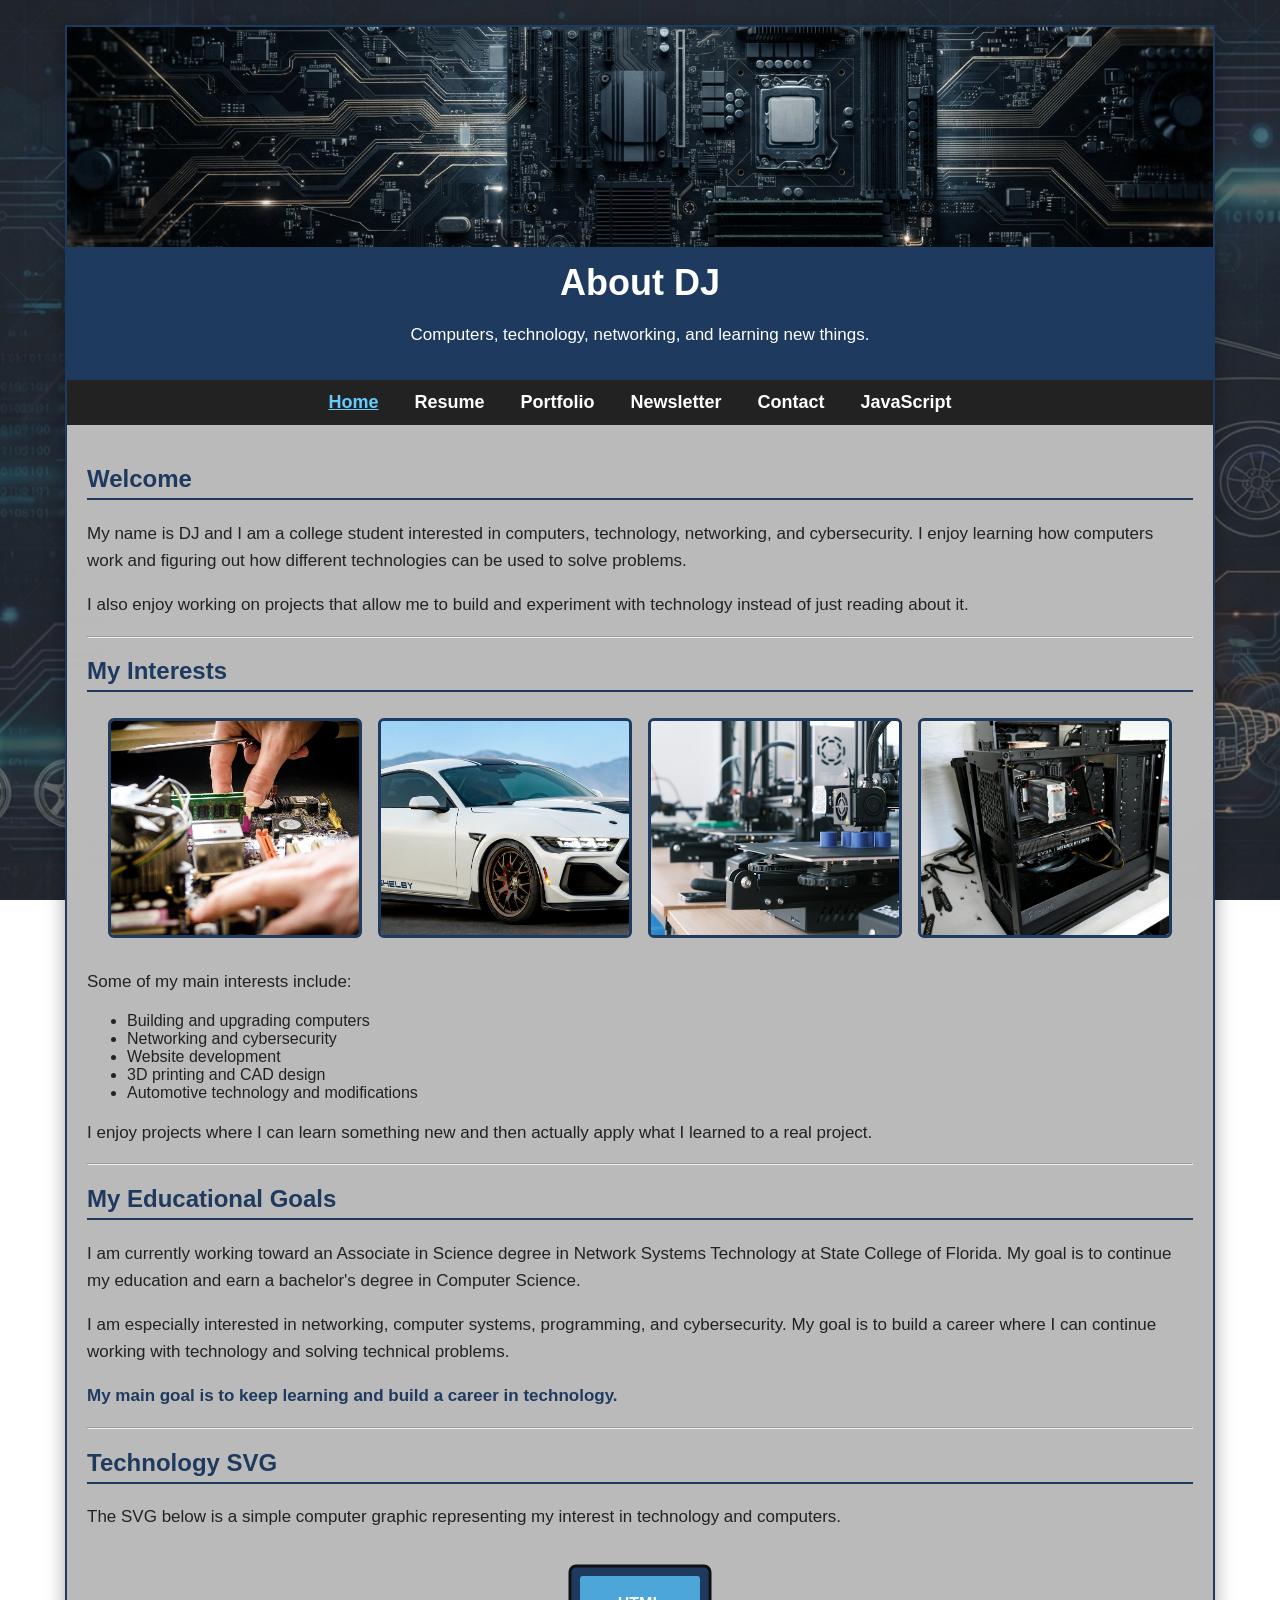
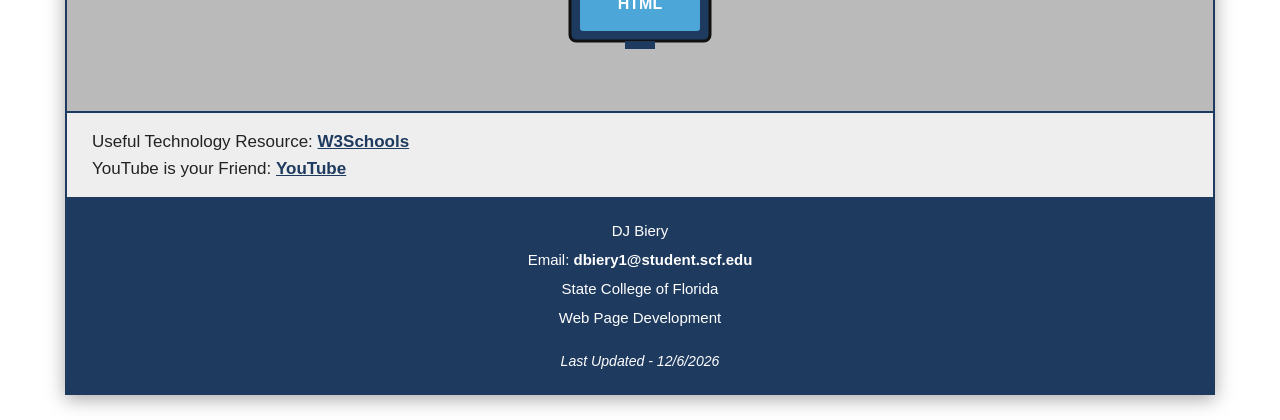
==== commit 7bc232f0: "Add last updated script and JavaScript file reference" ====
--- a/index.html
+++ b/index.html
@@ -36,6 +36,7 @@
                 <li><a href="portfolio.html">Portfolio</a></li>
                 <li><a href="newsletter.html">Newsletter</a></li>
                 <li><a href="contact.html">Contact</a></li>
+                <li><a href="js.html">JavaScript</a></li>
             </ul>
         </nav>
 
@@ -238,9 +239,20 @@
                 Web Page Development
             </p>
 
+        <p class="last-updated">
+     <script>
+        var update = new Date(document.lastModified);
+
+        document.write("Last Updated - " +
+            (update.getMonth() + 1) + "/" +
+            update.getDate() + "/" +
+            update.getFullYear());
+     </script>
+        </p>
         </footer>
 
     </div> <!-- close wrapper -->
-
+    
+<script src="scripts/site-interactions.js"></script>
 </body>
 </html>
--- a/styles.css
+++ b/styles.css
@@ -216,6 +216,7 @@
         }
 
         footer p {
+            color: white;
             margin: 5px;
             font-size: 15px;
         }
@@ -228,6 +229,9 @@
          footer a:hover {
             color: #66ccff;
             text-decoration: underline;
+         }
+        footer span {
+        color: white;
          }
 
         /* Make the layout work better on smaller screens */
@@ -468,6 +472,153 @@
 
 }
 
+
+/* Assignment 09 - Newsletter */
+.newsletter-heading {
+    text-align: center;
+}
+
+.newsletter-title {
+    color: #1e3a5f;
+    font-family: Georgia, "Times New Roman", serif;
+    font-size: 32px;
+    font-weight: bold;
+    margin: 5px 0;
+}
+
+.newsletter-date {
+    color: #555555;
+    font-size: 18px;
+    margin: 5px 0;
+}
+
+.newsletter-byline {
+    color: #4ca6d8;
+    font-size: 18px;
+    font-weight: bold;
+    margin: 5px 0 15px 0;
+}
+
+.newsletter-heading hr {
+    width: 82%;
+    border: 0;
+    border-top: 4px solid #4ca6d8;
+    border-bottom: 2px solid #1e3a5f;
+    height: 7px;
+    margin: 15px auto 25px auto;
+}
+
+.newsletter-infobar {
+    background: linear-gradient(90deg, #1e3a5f, #222222);
+    color: white;
+    padding: 16px 22px;
+    margin: 0 0 25px 0;
+    text-align: center;
+    border-left: 6px solid #66ccff;
+    border-radius: 4px;
+}
+
+.newsletter-infobar h2 {
+    color: white;
+    border: 0;
+    margin: 0 0 5px 0;
+}
+
+.newsletter-infobar p {
+    margin: 5px 0;
+}
+
+.newsletter-intro,
+.newsletter-build,
+.newsletter-after,
+.newsletter-final {
+    margin-bottom: 30px;
+}
+
+.newsletter-intro p,
+.newsletter-after p,
+.newsletter-final p {
+    text-align: justify;
+}
+
+.newsletter-intro h2 {
+    text-shadow: 1px 1px 1px #bbbbbb;
+}
+
+.newsletter-image {
+    max-width: 720px;
+    margin: 25px auto;
+    text-align: center;
+}
+
+.newsletter-image img {
+    width: 100%;
+    max-height: 420px;
+    object-fit: cover;
+    border: 3px solid #1e3a5f;
+    border-radius: 6px;
+}
+
+.newsletter-image figcaption {
+    color: #555555;
+    font-size: 14px;
+    margin-top: 8px;
+}
+
+blockquote {
+    margin: 20px 25px;
+    padding: 18px 25px;
+    background-color: #eef4f8;
+    border-left: 5px solid #4ca6d8;
+    text-align: justify;
+    line-height: 1.7;
+    font-size: 17px;
+}
+
+blockquote:first-letter {
+    font-size: 1.8em;
+    font-weight: bold;
+    color: #1e3a5f;
+}
+
+.box {
+    border: 3px solid #1e3a5f;
+    background-color: #f5f8fa;
+    padding: 20px 25px;
+    margin: 25px 0;
+    box-shadow: 0 3px 10px rgba(0, 0, 0, 0.18);
+}
+
+.box h3 {
+    color: #1e3a5f;
+    border-bottom: 2px solid #4ca6d8;
+    padding-bottom: 5px;
+}
+
+.pc-checklist {
+    padding-left: 32px;
+    list-style-image: url("images/pc-bullet.svg");
+}
+
+.pc-checklist li {
+    padding: 5px 0;
+    line-height: 1.5;
+}
+
+.after-list {
+    padding-left: 28px;
+}
+
+.after-list li {
+    margin-bottom: 8px;
+    line-height: 1.5;
+}
+
+.newsletter-final {
+    border-top: 2px solid #1e3a5f;
+    padding-top: 10px;
+}
+
 /* Assignment 09 navigation states */
 nav a {
     transition: color 0.2s ease, text-shadow 0.2s ease;
@@ -503,3 +654,309 @@
     }
 }
 
+/* Assignment 10 - Contact Table */
+
+.contact-table {
+    width: 92%;
+    max-width: 760px;
+    margin: 35px auto;
+    border-collapse: separate;
+    border-spacing: 0;
+    border: 2px solid #1e3a5f;
+    border-radius: 10px;
+    overflow: hidden;
+    background-color: rgba(255, 255, 255, 0.97);
+    box-shadow: 0 6px 18px rgba(0, 0, 0, 0.25);
+}
+
+.contact-table th {
+    padding: 20px;
+    text-align: center;
+    background: linear-gradient(135deg, #1e3a5f, #285b82);
+    color: white;
+    font-family: Georgia, "Times New Roman", serif;
+    font-size: 26px;
+    letter-spacing: 0.5px;
+    border-bottom: 3px solid #66ccff;
+}
+
+.contact-table td {
+    padding: 15px 18px;
+    border-bottom: 1px solid rgba(30, 58, 95, 0.18);
+}
+
+.contact-table tr:last-child td {
+    border-bottom: none;
+}
+
+.contact-table tr:nth-child(even) td {
+    background-color: rgba(102, 204, 255, 0.07);
+}
+
+.contact-table tr:hover td {
+    background-color: rgba(102, 204, 255, 0.14);
+}
+
+.contact-table .field-label {
+    width: 32%;
+    text-align: right;
+    font-weight: bold;
+    color: #1e3a5f;
+    padding-right: 25px;
+}
+
+.contact-table td:not(.field-label) {
+    color: #555;
+    font-style: italic;
+}
+
+.required {
+    color: #d62828;
+    font-weight: bold;
+    font-size: 18px;
+}
+
+@media screen and (max-width: 700px) {
+    .contact-table {
+        width: 100%;
+        margin: 25px auto;
+    }
+
+    .contact-table th {
+        font-size: 22px;
+        padding: 16px;
+    }
+
+    .contact-table td {
+        padding: 12px 10px;
+    }
+
+    .contact-table .field-label {
+        width: 35%;
+        padding-right: 12px;
+    }
+}
+
+/* Assignment 11 - Form Controls */
+
+.contact-table input[type="text"],
+.contact-table input[type="email"],
+.contact-table select,
+.contact-table textarea {
+    width: 90%;
+    max-width: 450px;
+    padding: 10px;
+    border: 2px solid #b8c7d1;
+    border-radius: 5px;
+    background-color: white;
+    font-family: Arial, sans-serif;
+    font-size: 15px;
+    box-sizing: border-box;
+}
+
+.contact-table input[type="text"]:focus,
+.contact-table input[type="email"]:focus,
+.contact-table select:focus,
+.contact-table textarea:focus {
+    border-color: #66ccff;
+    outline: none;
+    box-shadow: 0 0 5px rgba(102, 204, 255, 0.45);
+}
+
+.contact-table input[type="radio"],
+.contact-table input[type="checkbox"] {
+    margin-right: 5px;
+}
+
+.contact-table input[type="submit"],
+.contact-table input[type="reset"] {
+    padding: 10px 22px;
+    margin-right: 8px;
+    border: none;
+    border-radius: 5px;
+    font-weight: bold;
+    cursor: pointer;
+}
+
+.contact-table input[type="submit"] {
+    background-color: #1e3a5f;
+    color: white;
+}
+
+.contact-table input[type="reset"] {
+    background-color: #d9e2e8;
+    color: #1e3a5f;
+}
+
+.contact-table input[type="submit"]:hover,
+.contact-table input[type="reset"]:hover {
+    box-shadow: 0 0 7px rgba(102, 204, 255, 0.55);
+}
+
+.contact-table textarea {
+    resize: vertical;
+}
+
+nav ul a,
+nav > a,
+nav ul a:visited,
+nav > a:visited {
+    color: white;
+}
+
+nav ul a:hover,
+nav > a:hover {
+    color: #66ccff;
+}
+
+nav ul a.selected,
+nav > a.selected {
+    color: #66ccff;
+}
+
+
+/* Assignment #12 - JavaScript page */
+
+.javascript-main {
+    padding: 25px;
+}
+
+.javascript-main > h2 {
+    color: #1e3a5f;
+    font-size: 28px;
+}
+
+.javascript-example {
+    margin: 25px 0;
+    padding: 20px;
+    border: 2px solid #1e3a5f;
+    border-left: 6px solid #4ca6d8;
+    border-radius: 8px;
+    background-color: rgba(255,255,255,0.96);
+    box-shadow: 0 3px 10px rgba(0,0,0,0.12);
+}
+
+.javascript-example h2 {
+    margin-top: 0;
+    color: #1e3a5f;
+}
+
+.javascript-example button,
+.js-demo-link {
+    display: inline-block;
+    margin: 7px 5px 7px 0;
+    padding: 10px 16px;
+    border: none;
+    border-radius: 6px;
+    background-color: #1e3a5f;
+    color: white;
+    font-weight: bold;
+    text-decoration: none;
+    cursor: pointer;
+}
+
+.javascript-example button:hover,
+.js-demo-link:hover {
+    background-color: #66ccff;
+    color: #1e3a5f;
+}
+
+.javascript-example input {
+    display: block;
+    width: 100%;
+    max-width: 320px;
+    box-sizing: border-box;
+    margin: 6px 0 14px;
+    padding: 9px;
+    border: 1px solid #9aabb8;
+    border-radius: 4px;
+}
+
+.javascript-example label {
+    display: block;
+    margin-top: 10px;
+    font-weight: bold;
+    color: #1e3a5f;
+}
+
+.js-result,
+.tip-display {
+    margin-top: 14px;
+    padding: 13px;
+    border-left: 4px solid #4ca6d8;
+    background-color: #eef4f8;
+    color: #1e3a5f;
+    font-weight: bold;
+}
+
+.last-updated {
+    color: #555;
+    font-size: 0.88em;
+}
+
+.js-slideshow {
+    margin: 15px auto;
+    text-align: center;
+}
+
+.js-slideshow img {
+    display: block;
+    width: 100%;
+    max-width: 620px;
+    max-height: 360px;
+    margin: auto;
+    object-fit: contain;
+    border: 3px solid #1e3a5f;
+    border-radius: 6px;
+}
+
+.js-slideshow figcaption {
+    margin-top: 8px;
+    font-weight: bold;
+    color: #1e3a5f;
+}
+
+.js-controls {
+    text-align: center;
+}
+
+/* JavaScript-triggered navigation bounce */
+
+@keyframes jsNavBounce {
+    0% {
+        transform: translateY(0);
+    }
+
+    35% {
+        transform: translateY(-8px);
+    }
+
+    65% {
+        transform: translateY(2px);
+    }
+
+    100% {
+        transform: translateY(0);
+    }
+}
+
+nav a.js-nav-bounce {
+    animation: jsNavBounce 0.42s ease;
+}
+
+@media screen and (max-width: 700px) {
+
+    .javascript-main {
+        padding: 16px;
+    }
+
+    .javascript-example {
+        padding: 15px;
+    }
+}
+
+footer p.last-updated {
+    color: #ffffff !important;
+    font-style: italic;
+    margin-top: 20px;
+}
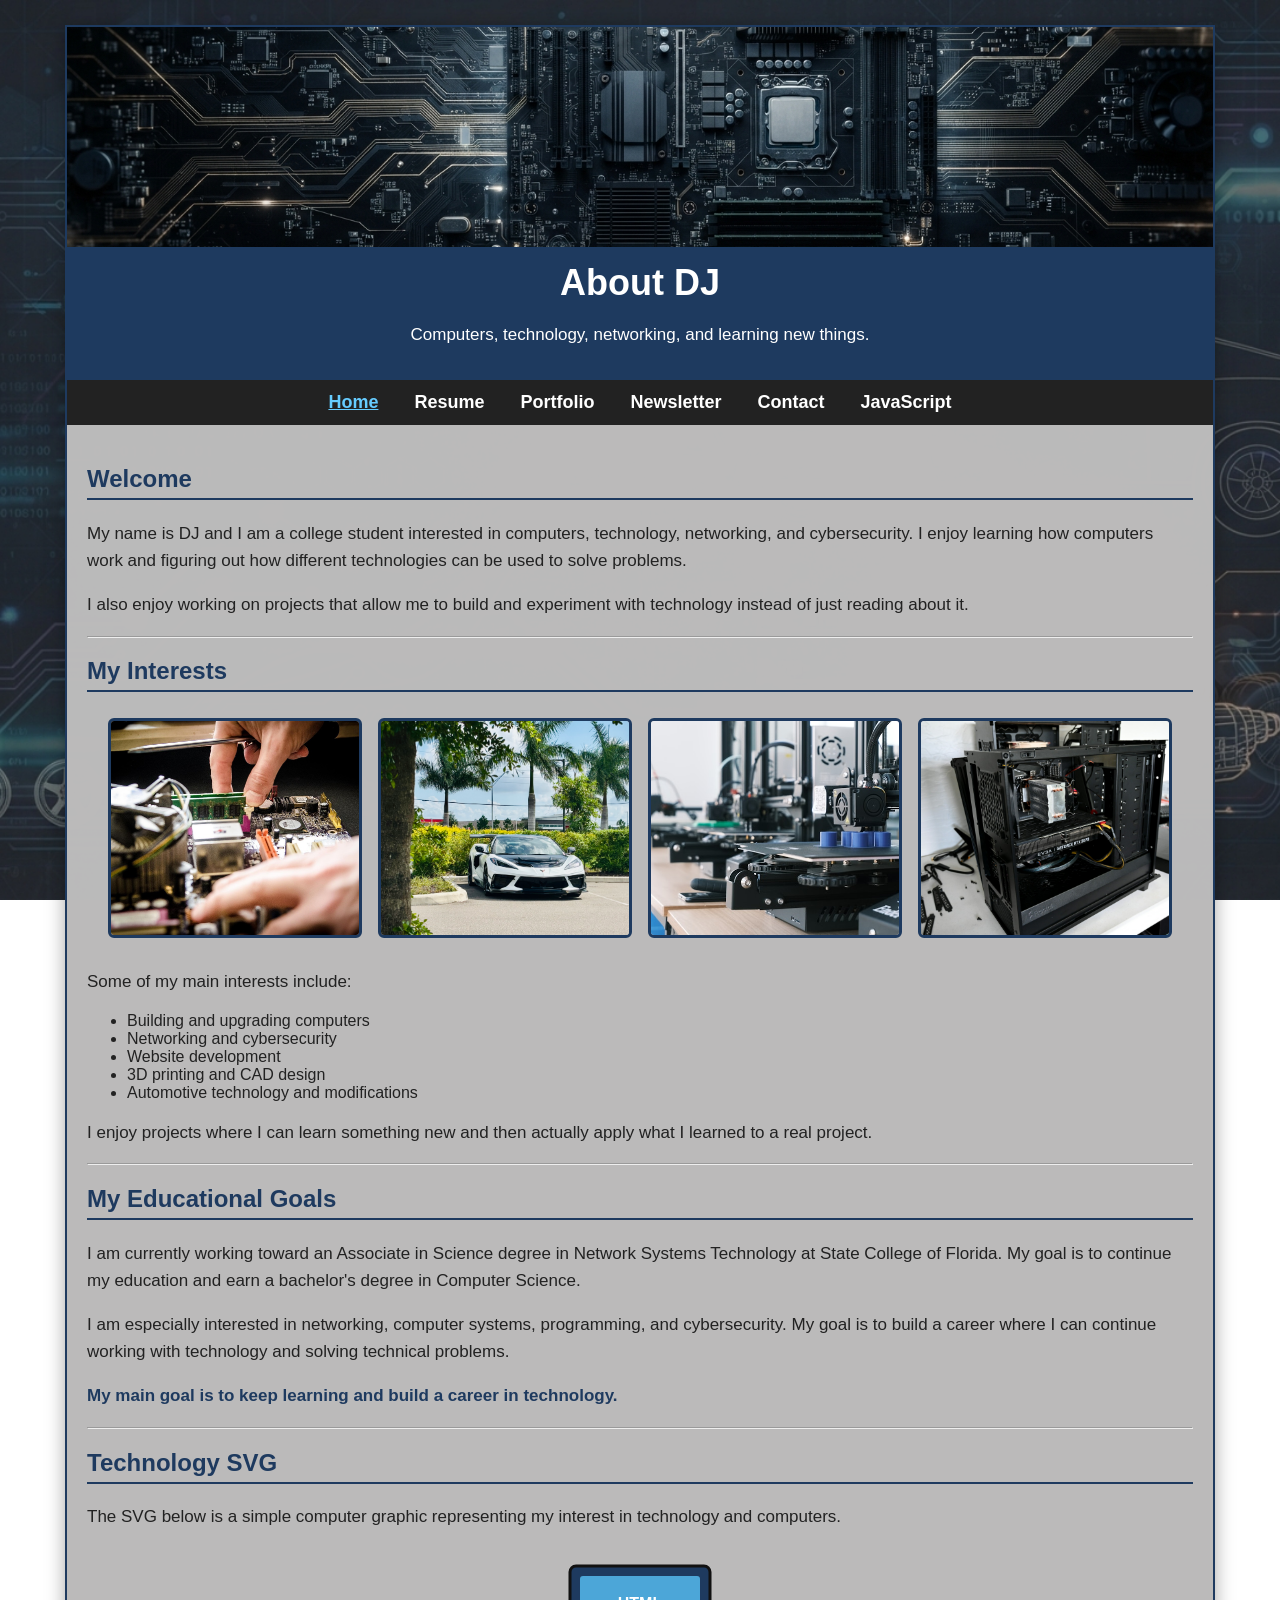
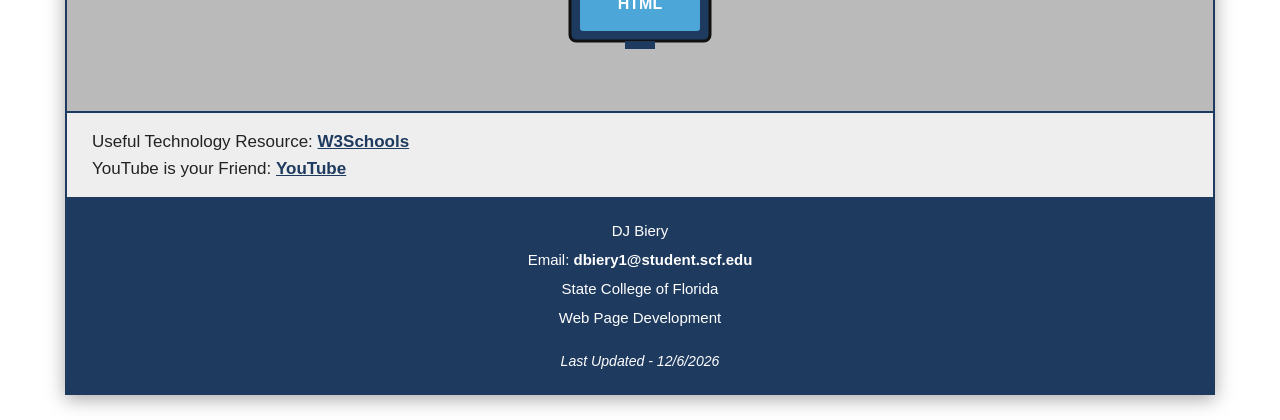
==== commit be825f3d: "Fix image source for car in index.html" ====
--- a/index.html
+++ b/index.html
@@ -72,8 +72,8 @@
                        <img src="images/computer-hardware.jpg" alt="Computer hardware">
                      </a>
 
-                     <a href="images/car.png">
-                        <img src="images/car.png" alt="Car representing an interest in automobiles">
+                     <a href="images/car.jpg">
+                        <img src="images/car.jpg" alt="Car representing an interest in automobiles">
                      </a>
 
                      <a href="images/3d-printing.jpg">
--- a/styles.css
+++ b/styles.css
@@ -960,3 +960,192 @@
     font-style: italic;
     margin-top: 20px;
 }
+
+
+/* 13 MEDIA DEMONSTRATION PAGE */
+
+.media-main {
+    width: 92%;
+    margin: 30px auto;
+}
+
+.media-intro {
+    text-align: justify;
+    line-height: 1.7;
+    margin-bottom: 30px;
+}
+
+.media-list {
+    padding-left: 35px;
+}
+
+.media-list > li {
+    background-color: rgba(255, 255, 255, 0.96);
+    border: 2px solid #1e3a5f;
+    border-radius: 10px;
+    padding: 22px;
+    margin-bottom: 30px;
+    box-shadow: 0 5px 14px rgba(0, 0, 0, 0.18);
+}
+
+.media-map-image {
+    max-width: 100%;
+    height: auto;
+    display: block;
+    margin: 15px auto;
+}
+
+.media-map-container {
+    position: relative;
+    width: 100%;
+    max-width: 350px;
+    margin: 15px auto;
+}
+
+.media-map-container img {
+    display: block;
+    width: 100%;
+    height: auto;
+}
+
+.home-map-hotspot {
+    position: absolute;
+    left: 12.5%;
+    top: 12.5%;
+    width: 75%;
+    height: 75%;
+    display: block;
+    cursor: pointer;
+    background: transparent;
+    border: none;
+}
+
+.home-map-hotspot:hover {
+    background: rgba(0, 170, 255, 0.15);
+    outline: 2px solid #00aaff;
+}
+
+.media-list h2 {
+    color: #1e3a5f;
+    margin-top: 0;
+}
+
+.media-list p {
+    line-height: 1.6;
+}
+
+.media-list audio,
+.media-list video {
+    display: block;
+    width: 100%;
+    max-width: 350px;
+    margin: 20px auto;
+}
+
+.media-list video {
+    border-radius: 15px;
+}
+
+.media-gif {
+    display: block;
+    width: 100%;
+    max-width: 350px;
+    height: auto;
+    margin: 20px auto;
+    border-radius: 15px;
+}
+
+.media-slideshow {
+    text-align: center;
+    margin: 20px auto;
+}
+
+.media-slideshow img {
+    display: block;
+    width: 100%;
+    max-width: 650px;
+    height: auto;
+    margin: 0 auto;
+    border-radius: 8px;
+}
+
+.slideshow-controls {
+    display: flex;
+    justify-content: center;
+    gap: 15px;
+    margin-top: 15px;
+}
+
+.slideshow-controls button {
+    background-color: #1e3a5f;
+    color: white;
+    border: none;
+    border-radius: 8px;
+    padding: 10px 20px;
+    cursor: pointer;
+    transition: background-color 0.2s ease;
+}
+
+.slideshow-controls button:hover {
+    background-color: #285b82;
+}
+
+.youtube-container {
+    position: relative;
+    width: 100%;
+    max-width: 700px;
+    aspect-ratio: 16 / 9;
+    margin: 20px auto;
+}
+
+.youtube-container iframe {
+    width: 100%;
+    height: 100%;
+    border: 0;
+    border-radius: 8px;
+}
+
+@media screen and (max-width: 700px) {
+    .media-main {
+        width: 95%;
+    }
+
+    .media-list {
+        padding-left: 25px;
+    }
+
+    .media-list > li {
+        padding: 15px;
+    }
+}
+
+/*04 SlideShow Media.html*/
+.media-slideshow {
+    max-width: 650px;
+    margin: 20px auto;
+    text-align: center;
+}
+
+.media-slideshow img {
+    display: block;
+    width: 100%;
+    max-height: 400px;
+    object-fit: contain;
+    margin: 0 auto;
+}
+
+#media-caption {
+    font-weight: bold;
+    margin: 12px 0;
+}
+
+.slideshow-controls {
+    display: flex;
+    justify-content: center;
+    gap: 12px;
+}
+
+.slideshow-controls button {
+    padding: 10px 20px;
+    cursor: pointer;
+}
